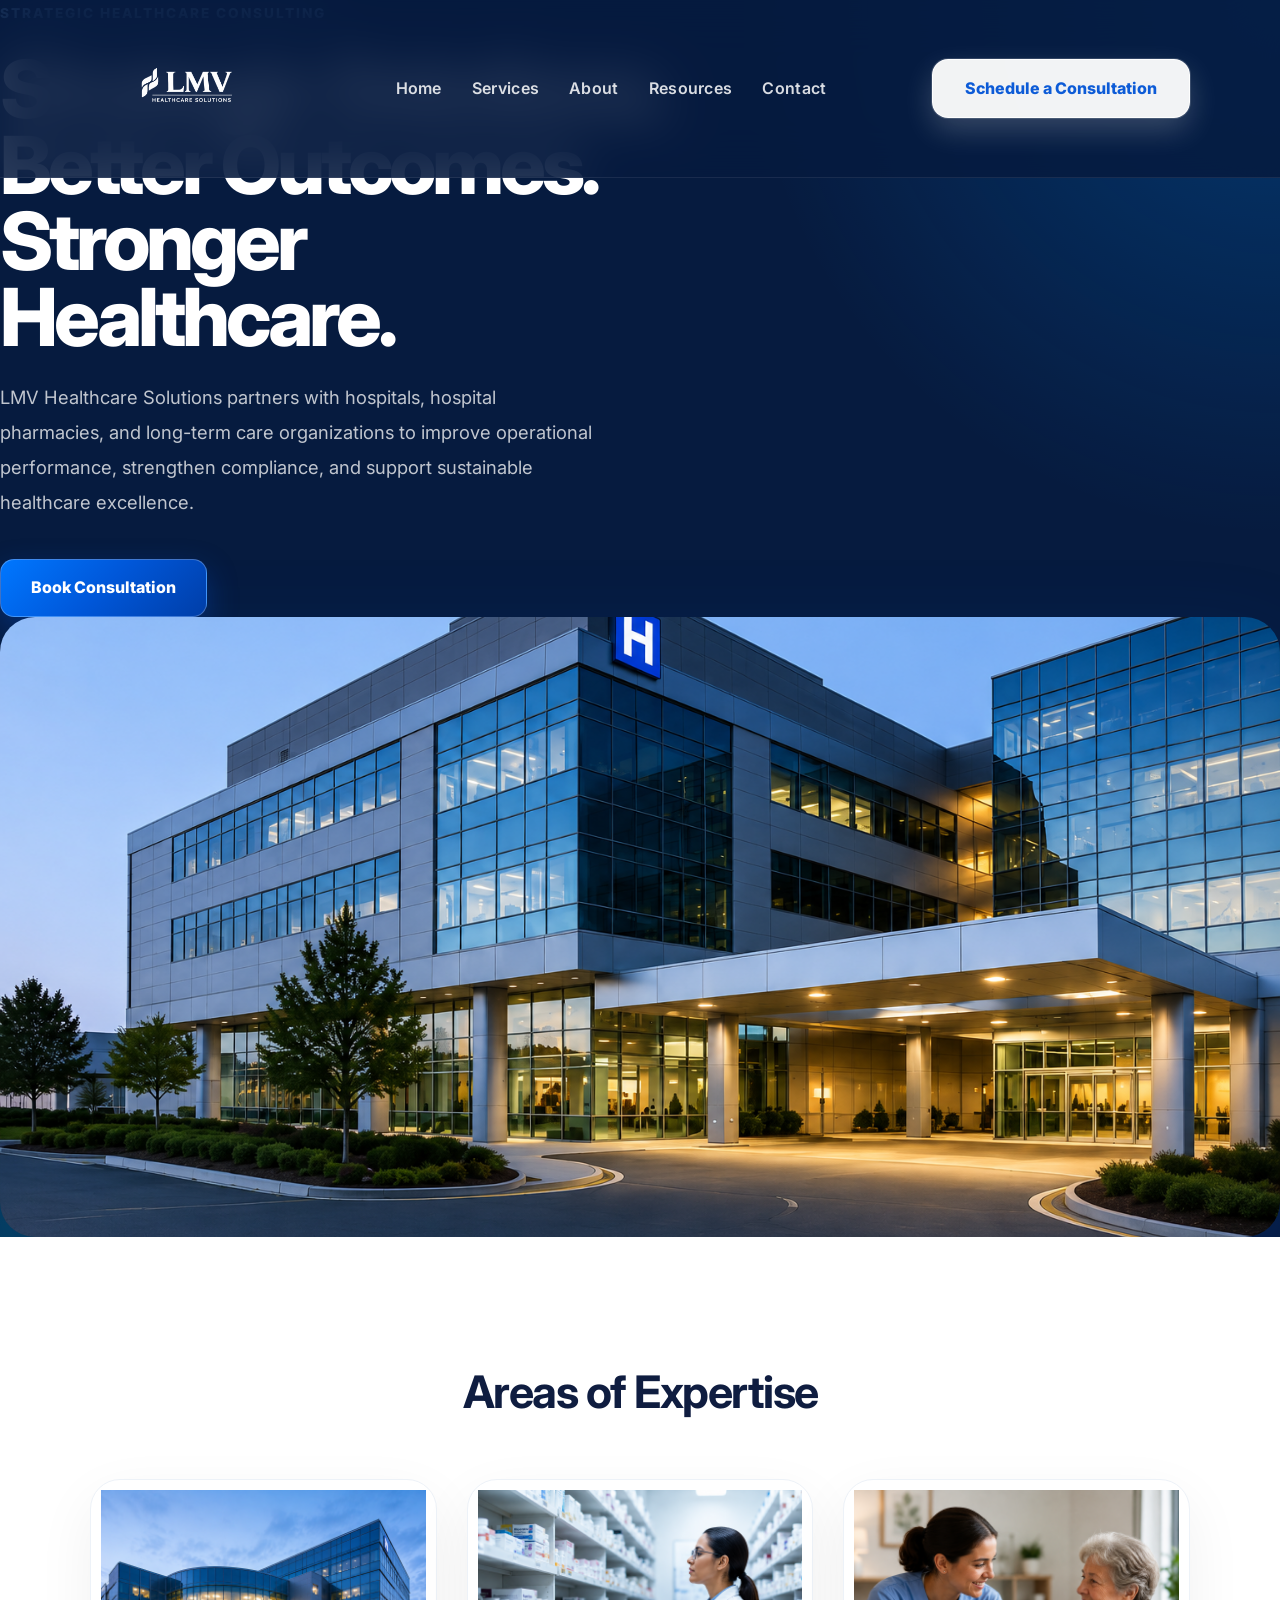
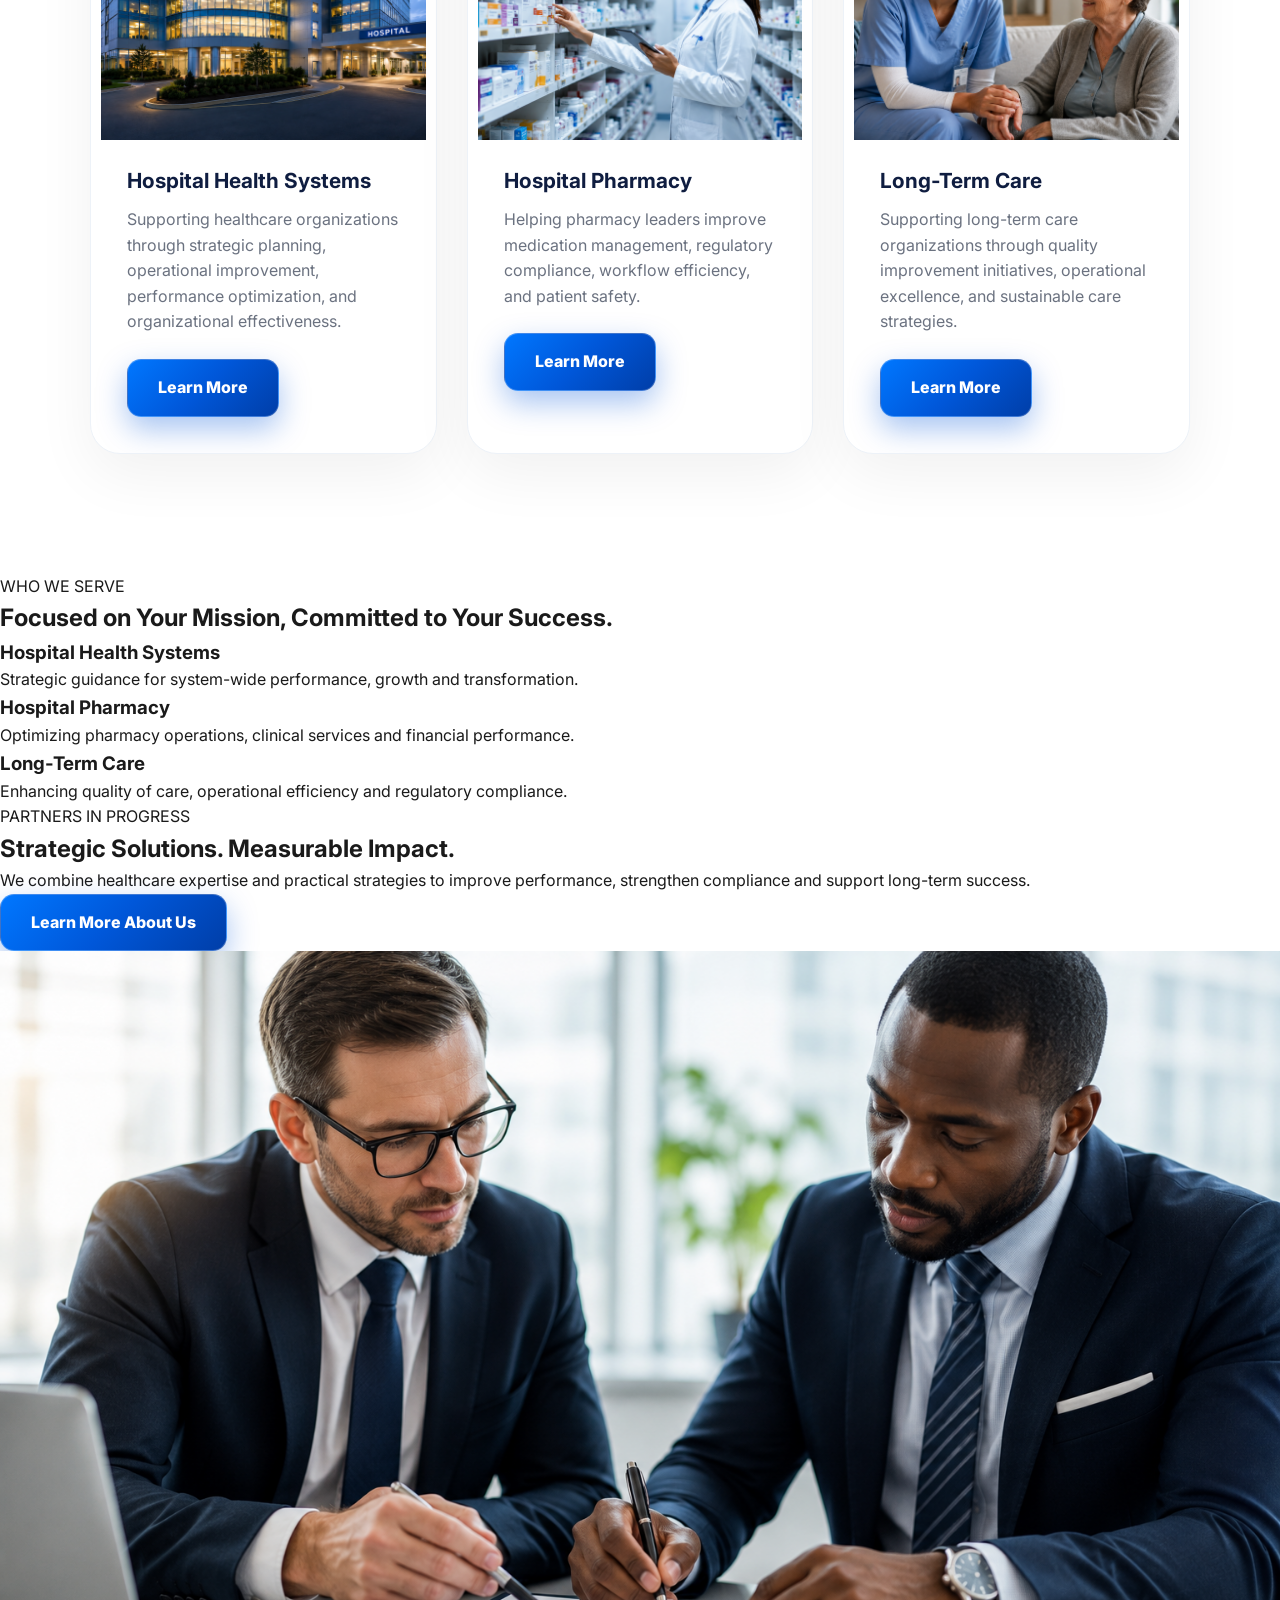
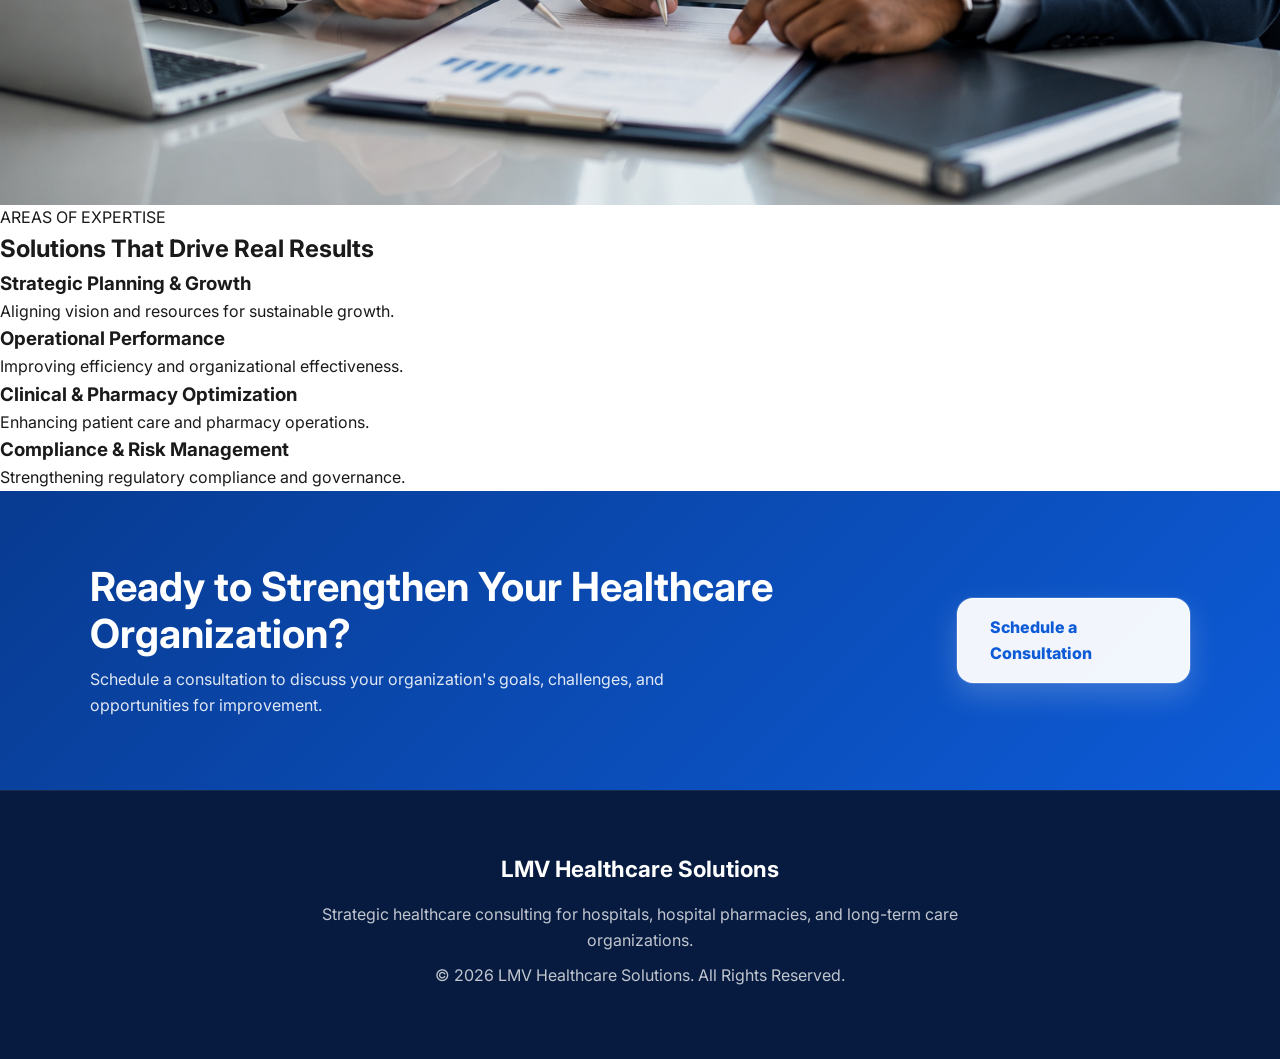
==== index.html @ 65873599 "Update index.html" ====
<!DOCTYPE html>
<html lang="en">
<head>
    <meta charset="UTF-8">
    <meta name="viewport" content="width=device-width, initial-scale=1.0">
    <title>LMV Healthcare Solutions</title>
<link rel="stylesheet" href="css/style.css">
<link rel="preconnect" href="https://fonts.googleapis.com">
<link rel="preconnect" href="https://fonts.gstatic.com" crossorigin>
<link href="https://fonts.googleapis.com/css2?family=Inter:wght@300;400;500;600;700;800;900&display=swap" rel="stylesheet">
</head>
<body>
<header>
<div class="logo">
    <img src="images/logo.png" alt="LMV Healthcare Solutions">
</div>
<nav>
    <ul>
        <li><a href="index.html">Home</a></li>
        <li><a href="services.html">Services</a></li>
        <li><a href="about.html">About</a></li>
        <li><a href="resources.html">Resources</a></li>
        <li><a href="contact.html">Contact</a></li>
    </ul>
</nav>
<a href="consultation.html" class="btn-light">
    Schedule a Consultation
</a>
</header>
<!-- HERO -->
<section class="hero">
<div class="hero-content">
    <span>STRATEGIC HEALTHCARE CONSULTING</span>
    <h1>
        Strategic Solutions.<br>
        Better Outcomes.<br>
        Stronger Healthcare.
    </h1>
    <p>
        LMV Healthcare Solutions partners with hospitals,
        hospital pharmacies, and long-term care organizations
        to improve operational performance, strengthen compliance,
        and support sustainable healthcare excellence.
    </p>
    <a href="consultation.html" class="btn-primary">
        Book Consultation
    </a>
</div>
<div class="hero-image">
    <img src="images/hero-hospital.PNG" alt="Healthcare Facility">
</div>
</section>
<!-- STATS -->

<!-- MISSION -->

<!-- AREAS OF EXPERTISE -->
<section class="services">
<h2>Areas of Expertise</h2>
<div class="service-grid">
    <div class="service-card">
        <img src="images/hospital-health-systems.PNG" alt="Hospital Health Systems">
        <h3>Hospital Health Systems</h3>
        <p>
            Supporting healthcare organizations through strategic planning,
            operational improvement, performance optimization,
            and organizational effectiveness.
        </p>
        <a href="hospital-health-systems.html" class="btn-primary">
            Learn More
        </a>
    </div>
    <div class="service-card">
        <img src="images/hospital-pharmacy.PNG" alt="Hospital Pharmacy">
        <h3>Hospital Pharmacy</h3>
        <p>
            Helping pharmacy leaders improve medication management,
            regulatory compliance, workflow efficiency,
            and patient safety.
        </p>
        <a href="hospital-pharmacy.html" class="btn-primary">
            Learn More
        </a>
    </div>
    <div class="service-card">
        <img src="images/long-term-care.PNG" alt="Long-Term Care">
        <h3>Long-Term Care</h3>
        <p>
            Supporting long-term care organizations through
            quality improvement initiatives, operational excellence,
            and sustainable care strategies.
        </p>
        <a href="long-term-care.html" class="btn-primary">
            Learn More
        </a>
    </div>
</div>
</section>
<!-- HOW WE WORK -->

    <!-- WHO WE SERVE -->

<section class="who-we-serve">

<div class="who-left">
<span>WHO WE SERVE</span>

<h2>
Focused on Your Mission,
Committed to Your Success.
</h2>

</div>

<div class="who-grid">

<div class="who-card">
<h3>Hospital Health Systems</h3>
<p>
Strategic guidance for system-wide performance,
growth and transformation.
</p>
</div>

<div class="who-card">
<h3>Hospital Pharmacy</h3>
<p>
Optimizing pharmacy operations,
clinical services and financial performance.
</p>
</div>

<div class="who-card">
<h3>Long-Term Care</h3>
<p>
Enhancing quality of care,
operational efficiency and regulatory compliance.
</p>
</div>

</div>

</section>

<!-- STRATEGIC SOLUTIONS -->

<section class="strategic-section">

<div class="strategic-content">

<div class="strategic-text">

<span>PARTNERS IN PROGRESS</span>

<h2>
Strategic Solutions.
Measurable Impact.
</h2>

<p>
We combine healthcare expertise and practical
strategies to improve performance, strengthen
compliance and support long-term success.
</p>

<a href="about.html" class="btn-primary">
Learn More About Us
</a>

</div>

<div class="strategic-image">

<img src="images/consulting-meeting.PNG" alt="Healthcare Consulting">

</div>

</div>

</section>

<!-- EXPERTISE -->

<section class="expertise-dark">

<span>AREAS OF EXPERTISE</span>

<h2>
Solutions That Drive Real Results
</h2>

<div class="expertise-dark-grid">

<div class="expertise-dark-card">
<h3>Strategic Planning & Growth</h3>
<p>
Aligning vision and resources for sustainable growth.
</p>
</div>

<div class="expertise-dark-card">
<h3>Operational Performance</h3>
<p>
Improving efficiency and organizational effectiveness.
</p>
</div>

<div class="expertise-dark-card">
<h3>Clinical & Pharmacy Optimization</h3>
<p>
Enhancing patient care and pharmacy operations.
</p>
</div>

<div class="expertise-dark-card">
<h3>Compliance & Risk Management</h3>
<p>
Strengthening regulatory compliance and governance.
</p>
</div>

</div>

</section>

<!-- WHY CHOOSE LMV -->

<!-- FINAL CTA -->
<section class="cta">
<div>
    <h2>
        Ready to Strengthen Your Healthcare Organization?
    </h2>
    <p>
        Schedule a consultation to discuss your organization's
        goals, challenges, and opportunities for improvement.
    </p>
</div>
<a href="consultation.html" class="btn-light">
    Schedule a Consultation
</a>
</section>
<!-- FOOTER -->
<footer>
<h3>LMV Healthcare Solutions</h3>
<p>
    Strategic healthcare consulting for hospitals,
    hospital pharmacies, and long-term care organizations.
</p>
<p>
    © 2026 LMV Healthcare Solutions. All Rights Reserved.
</p>
</footer>
<script src="js/script.js"></script>
</body>
</html>
---- css/style.css ----
/* =========================
   RESET & GLOBAL
========================= */

* {
    margin: 0;
    padding: 0;
    box-sizing: border-box;
}

html {
    scroll-behavior: smooth;
}

body {
    font-family: 'Inter', sans-serif;
    background: #ffffff;
    color: #1a1a1a;
    line-height: 1.6;
}

img {
    width: 100%;
    display: block;
}

a {
    text-decoration: none;
}

section {
    width: 100%;
}

.logo img {
    width: 220px;
    height: auto;
    display: block;
}

/* =========================
   HEADER
========================= */

header {

position:fixed;

top:0;
left:0;

width:100%;

display:flex;
justify-content:space-between;
align-items:center;

padding:22px 7%;

background:
rgba(6,27,63,.85);

backdrop-filter:blur(25px);

border-bottom:
1px solid rgba(255,255,255,.08);

z-index:9999;

transition:.3s ease;

}

.logo img{

width:200px;

filter:
brightness(0)
invert(1);

}

nav ul {
    display: flex;
    align-items: center;
    list-style: none;
    gap: 30px;
}

nav a{

color:
rgba(255,255,255,.85);

font-weight:600;

letter-spacing:.3px;

transition:.3s;

}

nav a:hover{

color:white;

}

header .btn-primary{

padding:14px 24px;

font-size:.95rem;

}

nav a:hover {
    color: #8cc7ff;
}

/* =========================
   BUTTONS
========================= */

.btn-primary,
.contact button {
    display: inline-flex;
    align-items: center;
    justify-content: center;

    padding: 15px 30px;

    background: linear-gradient(
        135deg,
        #0077ff 0%,
        #0057d9 50%,
        #003ea8 100%
    );

    color: white;

    border-radius: 14px;

    font-weight: 800;

    border: 1px solid rgba(255,255,255,0.25);

    transition: 0.3s ease;

    box-shadow:
        0 12px 30px rgba(0,87,217,0.35);
}

.btn-primary:hover,
.contact button:hover {
    transform: translateY(-3px);

    box-shadow:
        0 0 18px rgba(0,119,255,0.4),
        0 18px 40px rgba(0,87,217,0.4);
}

.btn-light {
    display: inline-flex;
    align-items: center;
    justify-content: center;

    padding: 16px 32px;

    background: rgba(255,255,255,0.95);
    color: #0d5bd7;

    border-radius: 16px;

    font-weight: 800;

    border: 1px solid rgba(255,255,255,0.9);

    box-shadow:
        0 12px 30px rgba(255,255,255,0.20),
        0 0 0 1px rgba(255,255,255,0.15);

    transition: all .3s ease;
}

.btn-light:hover {
    transform: translateY(-3px);

    background: #ffffff;

    box-shadow:
        0 0 25px rgba(255,255,255,0.55),
        0 18px 40px rgba(255,255,255,0.25);
}

/* =========================
   HERO
========================= */

.hero{

background:

radial-gradient(
circle at top right,
rgba(0,140,255,.25),
transparent 30%
),

radial-gradient(
circle at bottom left,
rgba(0,255,255,.15),
transparent 25%
),

#061b3f;

   overflow:hidden;
   position:relative;
}


.hero-content span {
    color: #8cc7ff;
    font-size: 0.85rem;
    font-weight: 800;
    letter-spacing: 2px;
    text-transform: uppercase;
}

.hero-content h1{
font-size:5rem;
line-height:.95;
font-weight:800;
color:white;
letter-spacing:-4px;
margin:25px 0;
max-width:700px;
}

.hero-content p{
font-size:1.15rem;
line-height:1.9;
color:rgba(255,255,255,.75);
max-width:600px;
margin-bottom:40px;
}

.hero-image img{
height:620px;
object-fit:cover;

border-radius:35px;

box-shadow:
0 40px 100px rgba(0,80,200,.18);

}

/* =========================
   STATS
========================= */

.stats {
    width: 86%;

    margin: -55px auto 85px;

    padding: 34px;

    background: white;

    border-radius: 22px;

    display: grid;
    grid-template-columns: repeat(4, 1fr);

    gap: 22px;

    box-shadow:
        0 18px 50px rgba(0,0,0,0.09);

    position: relative;
    z-index: 2;
}

.stat-card {
    text-align: center;
}

.stat-card h3 {
    font-size: 1.8rem;
    color: #0d3b8e;
    font-weight: 800;
}

.stat-card p {
    color: #6b7280;
}

/* =========================
   SERVICES
========================= */

.services{
padding:120px 7%;
background:#ffffff;
}

.services h2 {
    text-align: center;

    font-size: 2.8rem;

    color: #0f1d40;

    margin-bottom: 50px;

    letter-spacing: -1.5px;
}

.service-grid {
    display: grid;
    grid-template-columns: repeat(3, 1fr);

    gap: 30px;
}

.service-card{

background:white;

padding:10px;

border-radius:30px;

box-shadow:
0 20px 60px rgba(0,0,0,.06);

transition:.4s;

overflow:hidden;

border:1px solid #edf2f8;

}

.service-card:hover{
transform:translateY(-12px);

box-shadow:
0 30px 80px rgba(0,119,255,.15);
}

.service-card img {
    height: 250px;
    object-fit: cover;
}

.service-card h3 {
    padding: 24px 26px 10px;

    color: #0f1d40;

    font-size: 1.3rem;
}

.service-card p {
    padding: 0 26px 24px;

    color: #6b7280;
}

.service-card .btn-primary {
    margin: 0 26px 26px;
}

/* =========================
   WHY LMV / ABOUT SECTIONS
========================= */

.why-lmv {
    display: grid;
    grid-template-columns: 1fr 1fr;
    gap: 55px;
    padding: 100px 7%;
    align-items: center;
    background: #ffffff;
}

.why-content span {
    color: #0d5bd7;
    font-weight: 800;
    letter-spacing: 1.5px;
    text-transform: uppercase;
    font-size: 0.85rem;
}

.why-content h2 {
    font-size: 2.8rem;
    line-height: 1.15;
    margin: 16px 0 35px;
    color: #0f1d40;
    letter-spacing: -1.5px;
}

.why-content p {
    color: #4b5563;
    font-size: 1.03rem;
    margin-bottom: 18px;
}

.features {
    display: grid;
    grid-template-columns: repeat(2, 1fr);
    gap: 24px;
}

.feature {
    background: #f6f8fc;
    padding: 22px;
    border-radius: 14px;
    border: 1px solid #edf1f7;
}

.feature h4 {
    margin-bottom: 8px;
    color: #0f1d40;
    font-size: 1.05rem;
}

.feature p {
    color: #6b7280;
    font-size: 0.95rem;
}

.why-image img,
.about-image img,
.leadership-image img {
    border-radius: 22px;
    height: 430px;
    object-fit: cover;
    box-shadow: 0 18px 45px rgba(13, 59, 142, 0.14);
}


.impact-section{

padding:140px 7%;

display:grid;

grid-template-columns:1fr 1fr;

gap:80px;

align-items:center;

background:

linear-gradient(
135deg,
#f6f9ff,
#ffffff
);

}

.impact-text h2{

font-size:4rem;

line-height:1;

letter-spacing:-3px;

color:#07142e;

margin-bottom:30px;

}

.impact-text p{

font-size:1.05rem;

line-height:1.9;

color:#5c667a;

}

.impact-image img{

height:550px;

object-fit:cover;

border-radius:35px;

}

/* =========================
   ABOUT / RESOURCES PAGES
========================= */

.container {
    width: 86%;
    max-width: 1180px;
    margin: 0 auto;
}

.about-hero {

    padding: 220px 7% 140px;

    text-align: center;

    background:
        radial-gradient(
            circle at top left,
            rgba(0,140,255,.30),
            transparent 35%
        ),
        radial-gradient(
            circle at bottom right,
            rgba(0,255,255,.12),
            transparent 30%
        ),
        #061b3f;

}

.about-hero .section-tag {

    color: #8cc7ff;

    font-size: 0.85rem;

    font-weight: 800;

    letter-spacing: 2px;

    text-transform: uppercase;

}

.about-hero h1 {

    max-width: 900px;

    margin: 20px auto;

    font-size: 4rem;

    line-height: 1.05;

    color: white;

    letter-spacing: -2px;

}

.about-hero p {

    max-width: 760px;

    margin: 0 auto;

    font-size: 1.1rem;

    color: rgba(255,255,255,0.80);

}

.about-section,
.mission-section,
.expertise-section,
.leadership-section {
    padding: 90px 7%;
}

.about-content,
.leadership-content {
    display: grid;
    grid-template-columns: 1fr 1fr;
    gap: 55px;
    align-items: center;
}

.about-text h2,
.mission-section h2,
.expertise-section h2,
.leadership-text h2 {
    font-size: 2.5rem;
    color: #0f1d40;
    margin-bottom: 20px;
    letter-spacing: -1px;
}

.about-text p,
.mission-section p,
.leadership-text p {
    color: #4b5563;
    font-size: 1.03rem;
    margin-bottom: 16px;
}

.mission-section {
    background: #f6f8fc;
    text-align: center;
}

.mission-section p {
    max-width: 850px;
    margin: 0 auto;
}

.expertise-section{

padding:130px 7%;

background:
linear-gradient(
135deg,
#021d53,
#063a92
);

}

.expertise-section h2{

color:white;

text-align:center;

font-size:3rem;

margin-bottom:70px;

}

.expertise-grid {
    display: grid;
    grid-template-columns: repeat(3, 1fr);
    gap: 26px;
}

.expertise-card{

background:
rgba(255,255,255,.08);

backdrop-filter:
blur(20px);

border:
1px solid rgba(255,255,255,.12);

padding:35px;

border-radius:25px;

transition:.35s;

}

.expertise-card h3{
color:white;
}

.expertise-card p{
color:rgba(255,255,255,.75);
}

.expertise-card:hover{

transform:translateY(-8px);

box-shadow:
0 0 40px rgba(0,140,255,.25);

}

/* =========================
   CTA
========================= */

.cta {
    background: linear-gradient(135deg, #083b91 0%, #0d5bd7 100%);
    color: #ffffff;
    padding: 72px 7%;
    display: flex;
    justify-content: space-between;
    align-items: center;
    gap: 35px;
}

.cta h2 {
    font-size: 2.5rem;
    line-height: 1.18;
    margin-bottom: 10px;
}

.cta p {
    color: rgba(255, 255, 255, 0.88);
    max-width: 650px;
}

/* =========================
   CONTACT
========================= */

.contact {
    padding: 90px 7%;
    background: #ffffff;
}

.contact h2 {
    text-align: center;
    margin-bottom: 38px;
    font-size: 2.8rem;
    color: #0f1d40;
    letter-spacing: -1px;
}

.contact form {
    max-width: 720px;
    margin: 0 auto;
    background: #f8fafc;
    padding: 34px;
    border-radius: 22px;
    border: 1px solid #edf1f7;
}

.contact input,
.contact textarea {
    width: 100%;
    padding: 16px 18px;
    margin-bottom: 18px;
    border: 1px solid #dbe3ef;
    border-radius: 12px;
    font-family: inherit;
    font-size: 1rem;
    outline: none;
}

.contact textarea {
    min-height: 140px;
    resize: vertical;
}

.contact input:focus,
.contact textarea:focus {
    border-color: #0d5bd7;
}

.contact button {
    width: 100%;
    padding: 16px;
    border: none;
    background: #0d5bd7;
    color: #ffffff;
    border-radius: 12px;
    font-weight: 800;
    font-size: 1rem;
    cursor: pointer;
    transition: 0.3s ease;
}

.contact button:hover {
    background: #0846aa;
}

/* =========================
   FOOTER
========================= */

footer {

    background: #061b3f;

    border-top: 1px solid rgba(255,255,255,.08);

    padding: 60px 7%;

    text-align: center;

    color: white;

}

footer h3 {

    color: white;

    margin-bottom: 15px;

    font-size: 1.4rem;

}

footer p {

    color: rgba(255,255,255,0.75);

    max-width: 700px;

    margin: 10px auto;

}

/* =========================
   RESPONSIVE - TABLET
========================= */

@media (max-width: 1024px) {
    header {
        padding: 18px 5%;
    }

    .hero {
        grid-template-columns: 1fr;
        text-align: center;
        padding: 70px 5% 95px;
    }

    .hero-content p {
        margin: 0 auto 35px;
    }

    .hero-image img {
        height: 420px;
    }

    .stats {
        grid-template-columns: repeat(2, 1fr);
        width: 90%;
    }

    .service-grid,
    .expertise-grid {
        grid-template-columns: 1fr;
    }

    .why-lmv,
    .about-content,
    .leadership-content {
        grid-template-columns: 1fr;
    }

    .cta {
        flex-direction: column;
        text-align: center;
    }

    .features {
        grid-template-columns: repeat(2, 1fr);
    }
}

/* =========================
   RESPONSIVE - MOBILE
========================= */

@media (max-width: 768px) {
    header {
        flex-direction: column;
        gap: 18px;
        padding: 18px 20px;
        position: relative;
    }

    nav ul {
        flex-wrap: wrap;
        justify-content: center;
        gap: 14px;
    }

    nav a {
        font-size: 0.9rem;
    }

    .logo h2 {
        font-size: 1.25rem;
        text-align: center;
    }

    .hero {
        padding: 55px 20px 85px;
        gap: 35px;
    }

    .hero-content h1 {
        font-size: 2.45rem;
        letter-spacing: -1px;
    }

    .hero-content p {
        font-size: 1rem;
    }

    .hero-image img {
        height: 300px;
        border-radius: 18px;
    }

    .stats {
        width: 92%;
        margin: -45px auto 55px;
        grid-template-columns: 1fr;
        padding: 26px;
    }

    .services,
    .why-lmv,
    .contact,
    .about-section,
    .mission-section,
    .expertise-section,
    .leadership-section {
        padding: 65px 20px;
    }

    .services h2,
    .why-content h2,
    .contact h2,
    .about-hero h1 {
        font-size: 2.05rem;
    }

    .about-hero {
        padding: 70px 20px;
    }

    .about-text h2,
    .mission-section h2,
    .expertise-section h2,
    .leadership-text h2 {
        font-size: 2rem;
    }

    .features {
        grid-template-columns: 1fr;
    }

    .why-image img,
    .about-image img,
    .leadership-image img {
        height: 300px;
    }

    .cta {
        padding: 55px 20px;
    }

    .cta h2 {
        font-size: 2rem;
    }

    .contact form {
        padding: 24px;
    }
}

/* =========================
   RESPONSIVE - SMALL MOBILE
========================= */

@media (max-width: 480px) {
    .hero-content h1 {
        font-size: 2rem;
    }

    .btn-primary,
    .btn-light {
        width: auto;
        max-width: 100%;
        text-align: center;
    }

    .service-card img {
        height: 220px;
    }

    .stat-card h3 {
        font-size: 1.45rem;
    }

    .services h2,
    .why-content h2,
    .contact h2 {
        font-size: 1.8rem;
    }
}
/* =========================
   CONSULTATION PAGE
========================= */

.consultation-page {
    background: #061b3f;
}

.consultation-hero {
    position: relative;
    min-height: 78vh;
    padding: 110px 7%;
    display: flex;
    align-items: center;
    background:
        linear-gradient(120deg, rgba(4, 31, 77, 0.92), rgba(13, 91, 215, 0.55)),
        url("images/hero-hospital.PNG") center/cover no-repeat;
    overflow: hidden;
}

.consultation-hero::before {
    content: "";
    position: absolute;
    width: 420px;
    height: 420px;
    right: -120px;
    top: 80px;
    background: radial-gradient(circle, rgba(47, 155, 255, 0.45), transparent 70%);
    filter: blur(10px);
}

.consultation-content {
    position: relative;
    z-index: 2;
    max-width: 1050px;
}

.consultation-content h1 {
    max-width: 760px;
    margin: 20px 0;
    font-size: 4rem;
    line-height: 1.05;
    color: #ffffff;
    letter-spacing: -2px;
}

.consultation-content p {
    max-width: 690px;
    color: rgba(255, 255, 255, 0.86);
    font-size: 1.1rem;
}

.consultation-glass-grid {
    margin-top: 45px;
    display: grid;
    grid-template-columns: repeat(3, 1fr);
    gap: 22px;
}

.glass-card {
    padding: 28px;
    border-radius: 24px;
    background: rgba(255, 255, 255, 0.13);
    border: 1px solid rgba(255, 255, 255, 0.28);
    backdrop-filter: blur(18px);
    box-shadow:
        0 20px 50px rgba(0, 0, 0, 0.25),
        inset 0 1px 0 rgba(255, 255, 255, 0.28);
}

.glass-card h3 {
    color: #ffffff;
    margin-bottom: 10px;
    font-size: 1.25rem;
}

.glass-card p {
    color: rgba(255, 255, 255, 0.78);
    font-size: 0.95rem;
}

.consultation-form-section {
    padding: 90px 7%;
    background:
        radial-gradient(circle at top left, rgba(0, 119, 255, 0.18), transparent 34%),
        linear-gradient(180deg, #061b3f 0%, #ffffff 100%);
}

.consultation-form-wrapper {
    max-width: 950px;
    margin: 0 auto;
    padding: 42px;
    border-radius: 30px;
    background: rgba(255, 255, 255, 0.72);
    border: 1px solid rgba(255, 255, 255, 0.75);
    backdrop-filter: blur(22px);
    box-shadow:
        0 25px 70px rgba(0, 37, 96, 0.22),
        inset 0 1px 0 rgba(255, 255, 255, 0.9);
}

.form-intro {
    text-align: center;
    margin-bottom: 35px;
}

.form-intro h2 {
    font-size: 2.7rem;
    color: #0f1d40;
    margin: 14px 0;
    letter-spacing: -1px;
}

.form-intro p {
    color: #4b5563;
    max-width: 680px;
    margin: 0 auto;
}

.premium-form {
    display: flex;
    flex-direction: column;
    gap: 18px;
}

.form-row {
    display: grid;
    grid-template-columns: 1fr 1fr;
    gap: 18px;
}

.premium-form input,
.premium-form select,
.premium-form textarea {
    width: 100%;
    padding: 17px 18px;
    border-radius: 14px;
    border: 1px solid rgba(13, 91, 215, 0.18);
    background: rgba(255, 255, 255, 0.85);
    font-family: inherit;
    font-size: 1rem;
    outline: none;
}

.premium-form textarea {
    min-height: 150px;
    resize: vertical;
}

.premium-form input:focus,
.premium-form select:focus,
.premium-form textarea:focus {
    border-color: #0d5bd7;
    box-shadow: 0 0 0 4px rgba(13, 91, 215, 0.12);
}

.premium-form button {
    margin-top: 6px;
    padding: 17px;
    border: none;
    border-radius: 16px;
    background: linear-gradient(135deg, #0077ff 0%, #0057d9 45%, #003ea8 100%);
    color: #ffffff;
    font-weight: 900;
    font-size: 1rem;
    cursor: pointer;
    box-shadow:
        0 16px 36px rgba(0, 87, 217, 0.38),
        inset 0 1px 0 rgba(255, 255, 255, 0.4);
    transition: 0.3s ease;
}

.premium-form button:hover {
    transform: translateY(-3px);
    box-shadow:
        0 0 22px rgba(0, 119, 255, 0.45),
        0 22px 45px rgba(0, 87, 217, 0.45);
}

@media (max-width: 900px) {
    .consultation-content h1 {
        font-size: 3rem;
    }

    .consultation-glass-grid,
    .form-row {
        grid-template-columns: 1fr;
    }
}

@media (max-width: 520px) {
    .consultation-hero {
        padding: 80px 20px;
    }

    .consultation-content h1 {
        font-size: 2.25rem;
    }

    .consultation-form-section {
        padding: 60px 20px;
    }

    .consultation-form-wrapper {
        padding: 26px;
    }

    .form-intro h2 {
        font-size: 2rem;
    }
}
@media (max-width: 768px) {

    .about-hero {
        padding: 160px 20px 90px;
    }

    .about-hero h1 {
        font-size: 2.5rem;
    }

}
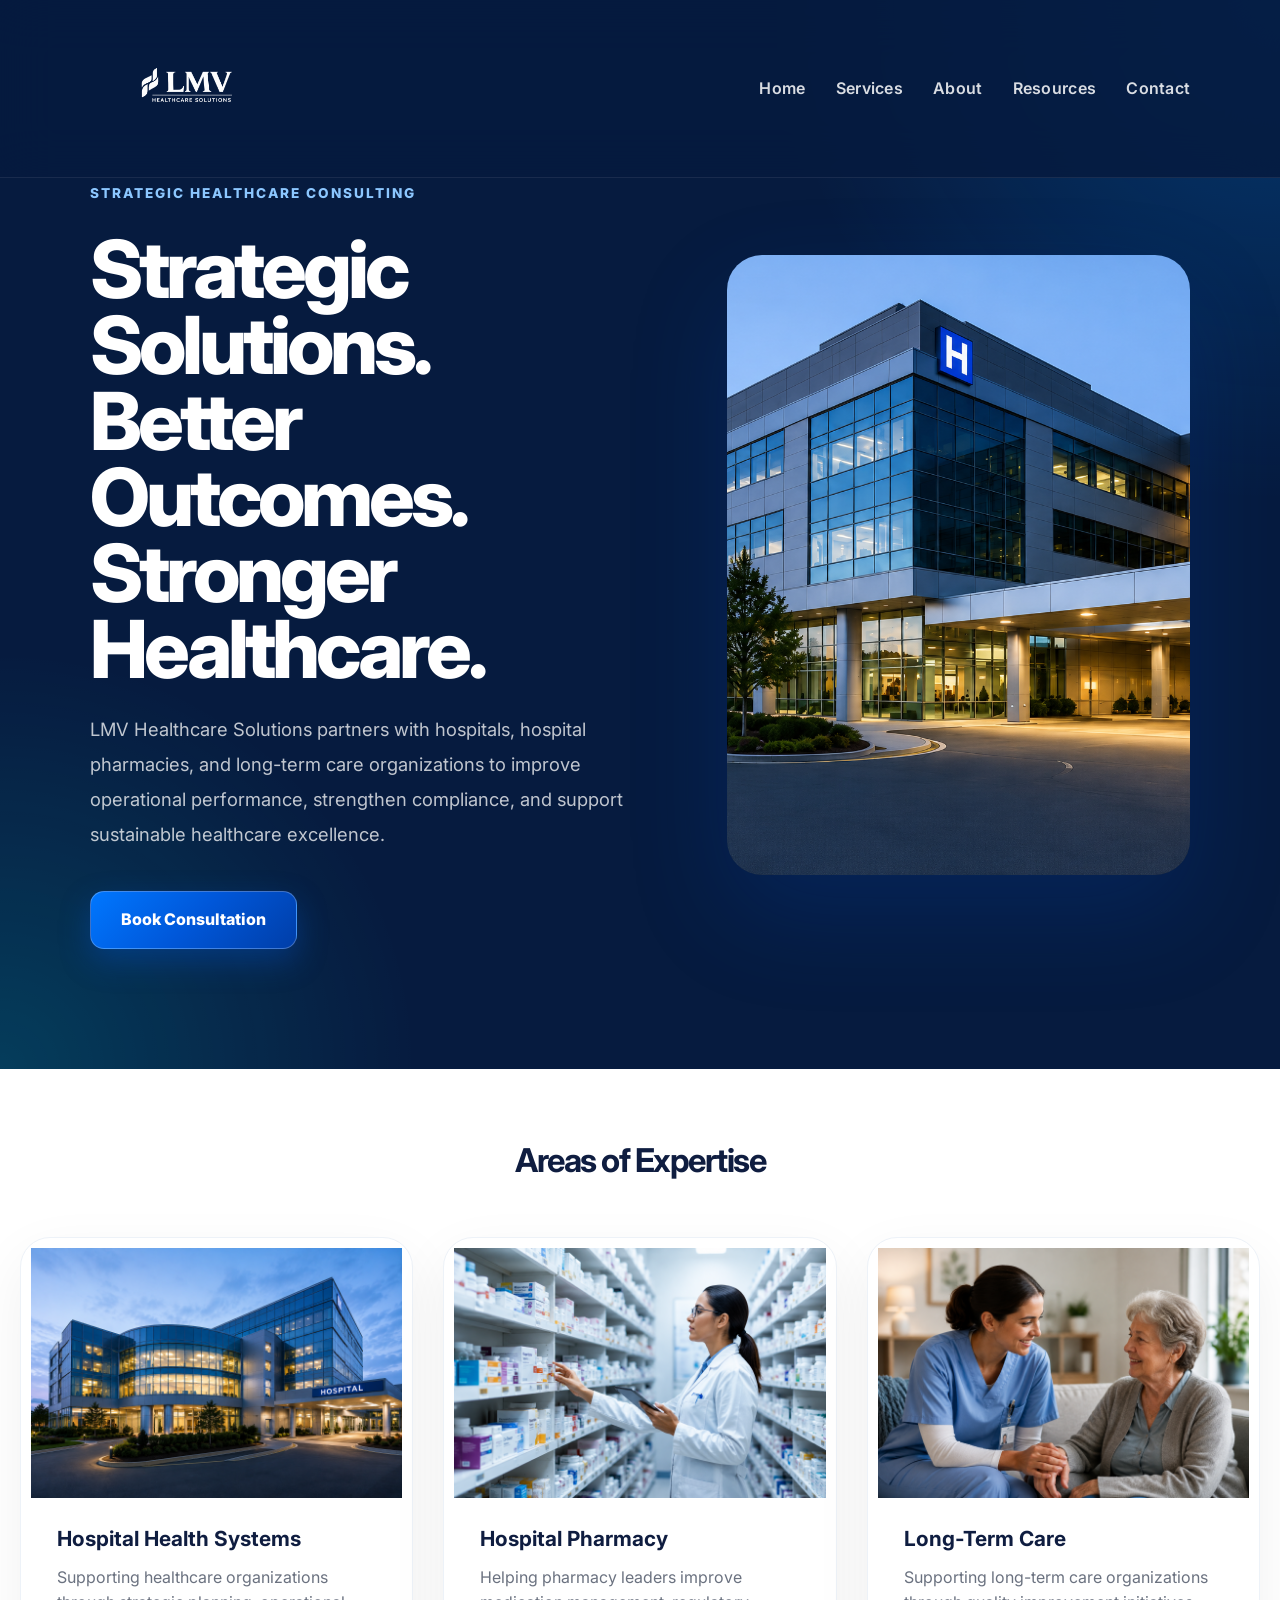
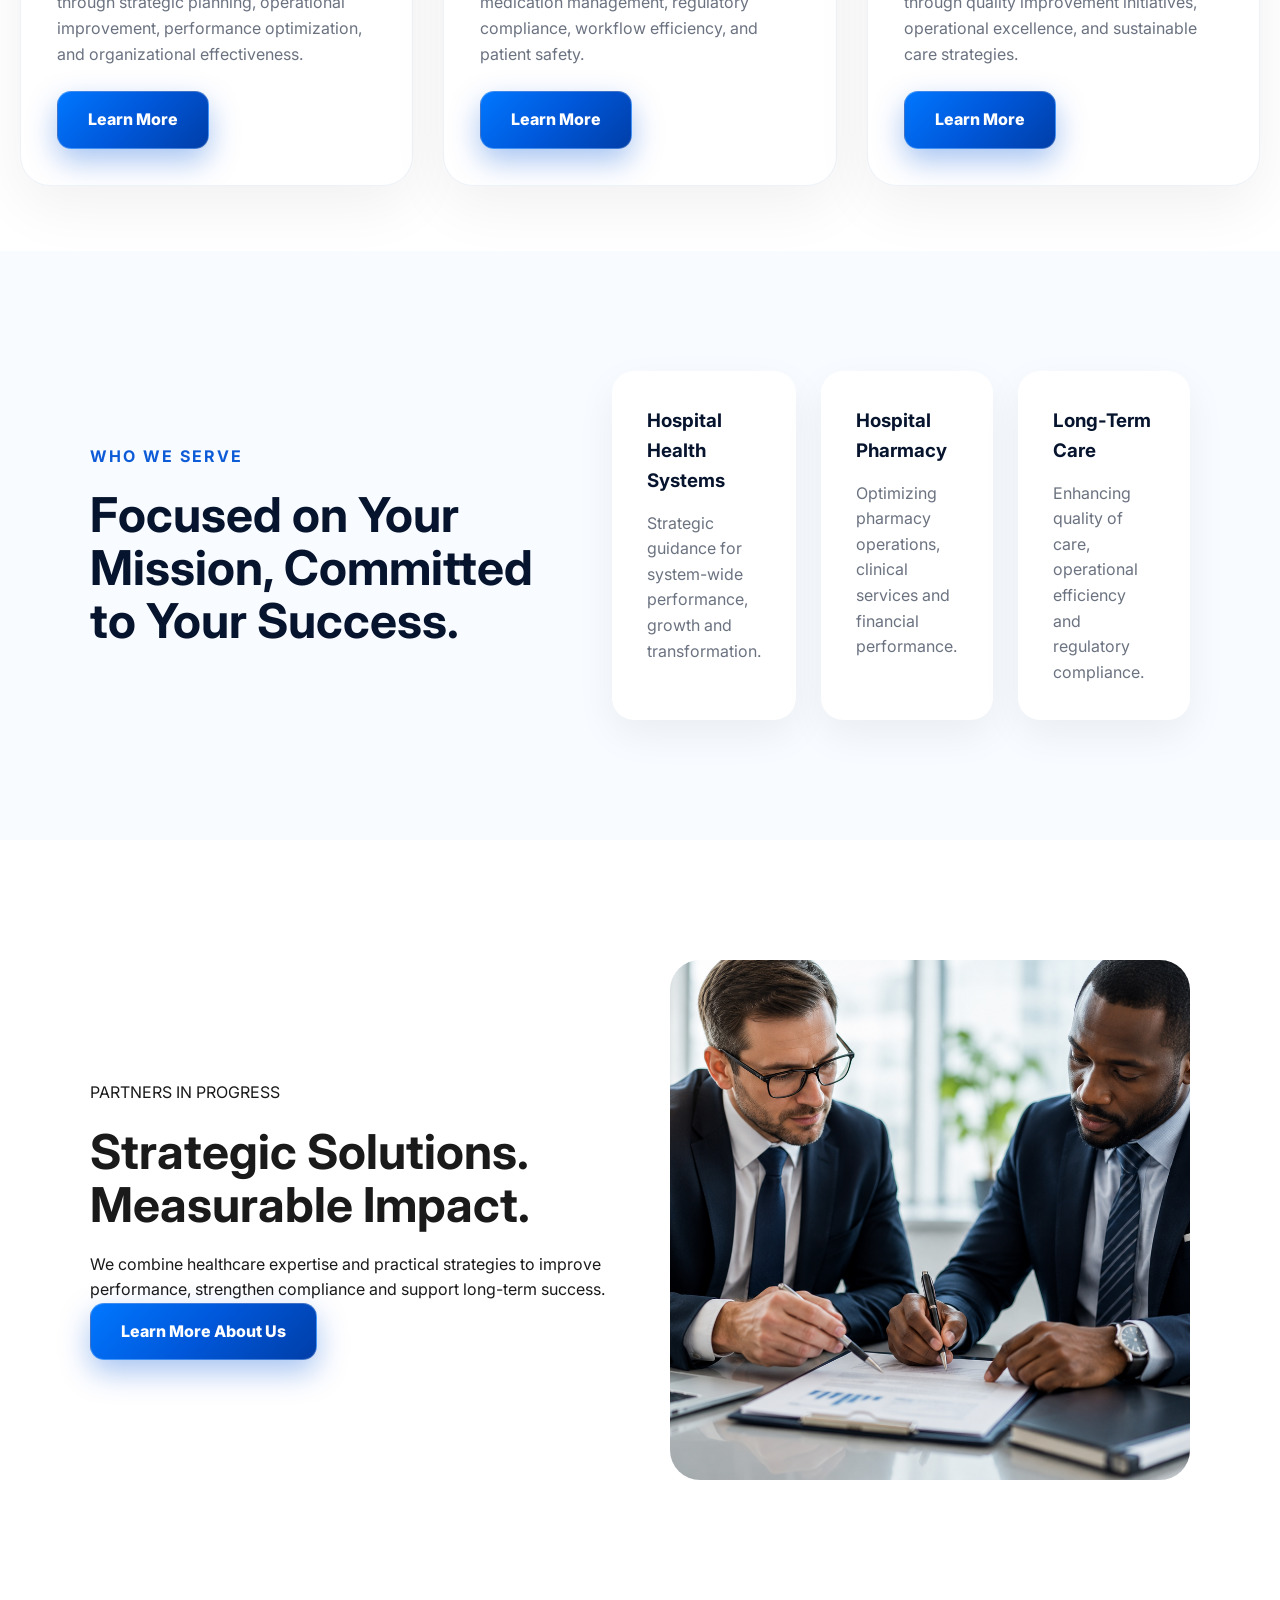
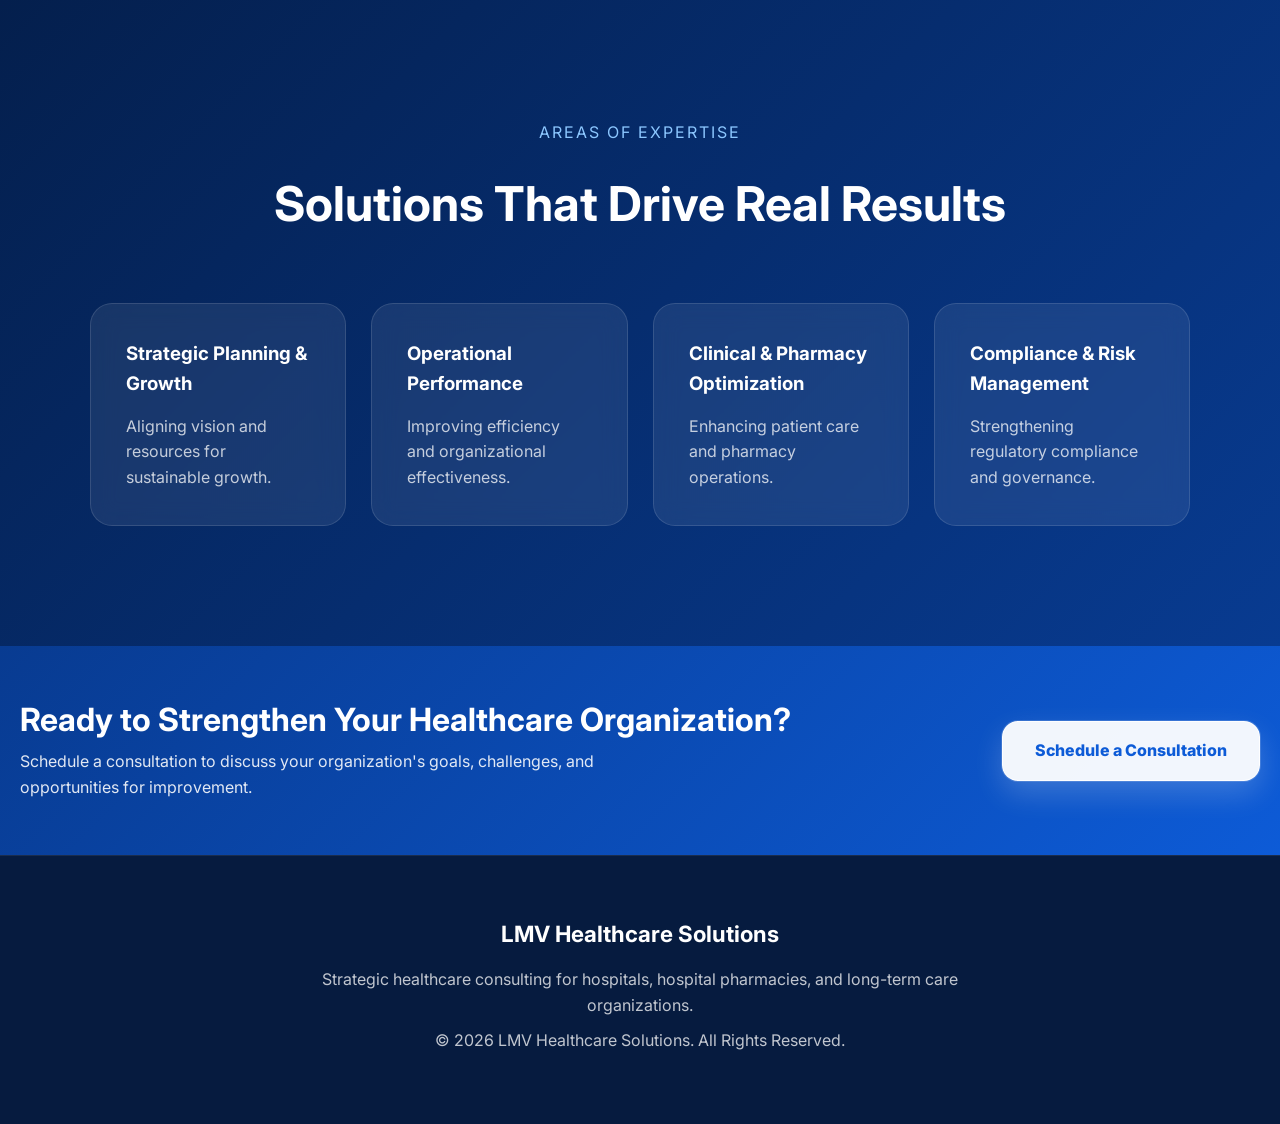
==== commit e51eb958: "Update index.html" ====
--- a/index.html
+++ b/index.html
@@ -23,9 +23,7 @@
         <li><a href="contact.html">Contact</a></li>
     </ul>
 </nav>
-<a href="consultation.html" class="btn-light">
-    Schedule a Consultation
-</a>
+
 </header>
 <!-- HERO -->
 <section class="hero">
--- a/css/style.css
+++ b/css/style.css
@@ -198,10 +198,19 @@
    HERO
 ========================= */
 
+
+
+
 .hero{
 
+display:grid;
+grid-template-columns:1.1fr .9fr;
+align-items:center;
+gap:70px;
+
+padding:180px 7% 120px;
+
 background:
-
 radial-gradient(
 circle at top right,
 rgba(0,140,255,.25),
@@ -216,8 +225,9 @@
 
 #061b3f;
 
-   overflow:hidden;
-   position:relative;
+overflow:hidden;
+position:relative;
+
 }
 
 
@@ -256,6 +266,126 @@
 box-shadow:
 0 40px 100px rgba(0,80,200,.18);
 
+}
+
+
+/* WHO WE SERVE */
+
+.who-we-serve{
+padding:120px 7%;
+display:grid;
+grid-template-columns:.9fr 1.1fr;
+gap:50px;
+align-items:center;
+background:#f8fbff;
+}
+
+.who-left span{
+color:#0d5bd7;
+font-weight:700;
+letter-spacing:2px;
+}
+
+.who-left h2{
+font-size:3rem;
+line-height:1.1;
+color:#07142e;
+margin-top:20px;
+}
+
+.who-grid{
+display:grid;
+grid-template-columns:repeat(3,1fr);
+gap:25px;
+}
+
+.who-card{
+background:white;
+padding:35px;
+border-radius:22px;
+box-shadow:0 15px 40px rgba(0,0,0,.06);
+}
+
+.who-card h3{
+margin-bottom:15px;
+color:#07142e;
+}
+
+.who-card p{
+color:#6b7280;
+}
+
+/* STRATEGIC */
+
+.strategic-section{
+padding:120px 7%;
+background:white;
+}
+
+.strategic-content{
+display:grid;
+grid-template-columns:1fr 1fr;
+align-items:center;
+gap:60px;
+}
+
+.strategic-text h2{
+font-size:3rem;
+line-height:1.1;
+margin:20px 0;
+}
+
+.strategic-image img{
+height:520px;
+object-fit:cover;
+border-radius:30px;
+}
+
+/* EXPERTISE */
+
+.expertise-dark{
+padding:120px 7%;
+background:linear-gradient(
+135deg,
+#041f4d,
+#083b91
+);
+text-align:center;
+}
+
+.expertise-dark span{
+color:#8cc7ff;
+letter-spacing:2px;
+}
+
+.expertise-dark h2{
+color:white;
+font-size:3rem;
+margin:20px 0 60px;
+}
+
+.expertise-dark-grid{
+display:grid;
+grid-template-columns:repeat(4,1fr);
+gap:25px;
+}
+
+.expertise-dark-card{
+background:rgba(255,255,255,.08);
+backdrop-filter:blur(12px);
+padding:35px;
+border-radius:22px;
+border:1px solid rgba(255,255,255,.12);
+text-align:left;
+}
+
+.expertise-dark-card h3{
+color:white;
+margin-bottom:15px;
+}
+
+.expertise-dark-card p{
+color:rgba(255,255,255,.75);
 }
 
 /* =========================
@@ -862,50 +992,131 @@
 }
 
 /* =========================
+   HOME NEW SECTIONS MOBILE
+========================= */
+
+@media (max-width: 1024px){
+
+    .who-we-serve{
+        grid-template-columns:1fr;
+    }
+
+    .who-grid{
+        grid-template-columns:1fr;
+    }
+
+    .strategic-content{
+        grid-template-columns:1fr;
+    }
+
+    .expertise-dark-grid{
+        grid-template-columns:1fr 1fr;
+    }
+
+}
+
+@media (max-width:768px){
+
+    .who-we-serve,
+    .strategic-section,
+    .expertise-dark{
+        padding:80px 20px;
+    }
+
+    .who-left h2,
+    .strategic-text h2,
+    .expertise-dark h2{
+        font-size:2.2rem;
+    }
+
+    .strategic-image img{
+        height:300px;
+    }
+
+    .expertise-dark-grid{
+        grid-template-columns:1fr;
+    }
+
+    .who-card,
+    .expertise-dark-card{
+        padding:28px;
+    }
+
+}
+
+@media (max-width:480px){
+
+    .who-left h2,
+    .strategic-text h2,
+    .expertise-dark h2{
+        font-size:1.9rem;
+        line-height:1.15;
+    }
+
+    .who-we-serve{
+        gap:30px;
+    }
+
+    .who-card h3,
+    .expertise-dark-card h3{
+        font-size:1.2rem;
+    }
+
+}
+
+/* =========================
    RESPONSIVE - MOBILE
 ========================= */
 
-@media (max-width: 768px) {
-    header {
-        flex-direction: column;
-        gap: 18px;
-        padding: 18px 20px;
-        position: relative;
-    }
-
-    nav ul {
-        flex-wrap: wrap;
-        justify-content: center;
-        gap: 14px;
-    }
-
-    nav a {
-        font-size: 0.9rem;
-    }
-
-    .logo h2 {
-        font-size: 1.25rem;
-        text-align: center;
-    }
-
-    .hero {
-        padding: 55px 20px 85px;
-        gap: 35px;
-    }
-
-    .hero-content h1 {
-        font-size: 2.45rem;
-        letter-spacing: -1px;
-    }
-
-    .hero-content p {
-        font-size: 1rem;
-    }
-
-    .hero-image img {
-        height: 300px;
-        border-radius: 18px;
-    }
+@media (max-width:768px){
+
+header{
+display:flex;
+flex-direction:column;
+padding:12px 20px;
+gap:10px;
+}
+
+.logo img{
+width:140px;
+}
+
+nav ul{
+flex-wrap:wrap;
+justify-content:center;
+gap:14px;
+}
+
+nav a{
+font-size:.9rem;
+}
+
+.btn-light{
+padding:12px 20px;
+font-size:.9rem;
+}
+
+.hero{
+padding:220px 20px 80px;
+text-align:center;
+}
+
+.hero-content h1{
+font-size:2.4rem;
+line-height:1.1;
+}
+
+.hero-content .btn-primary{
+margin-top:20px;
+margin-bottom:45px;
+}
+
+.hero-image img{
+height:260px;
+border-radius:20px;
+}
+
+}
 
     .stats {
         width: 92%;
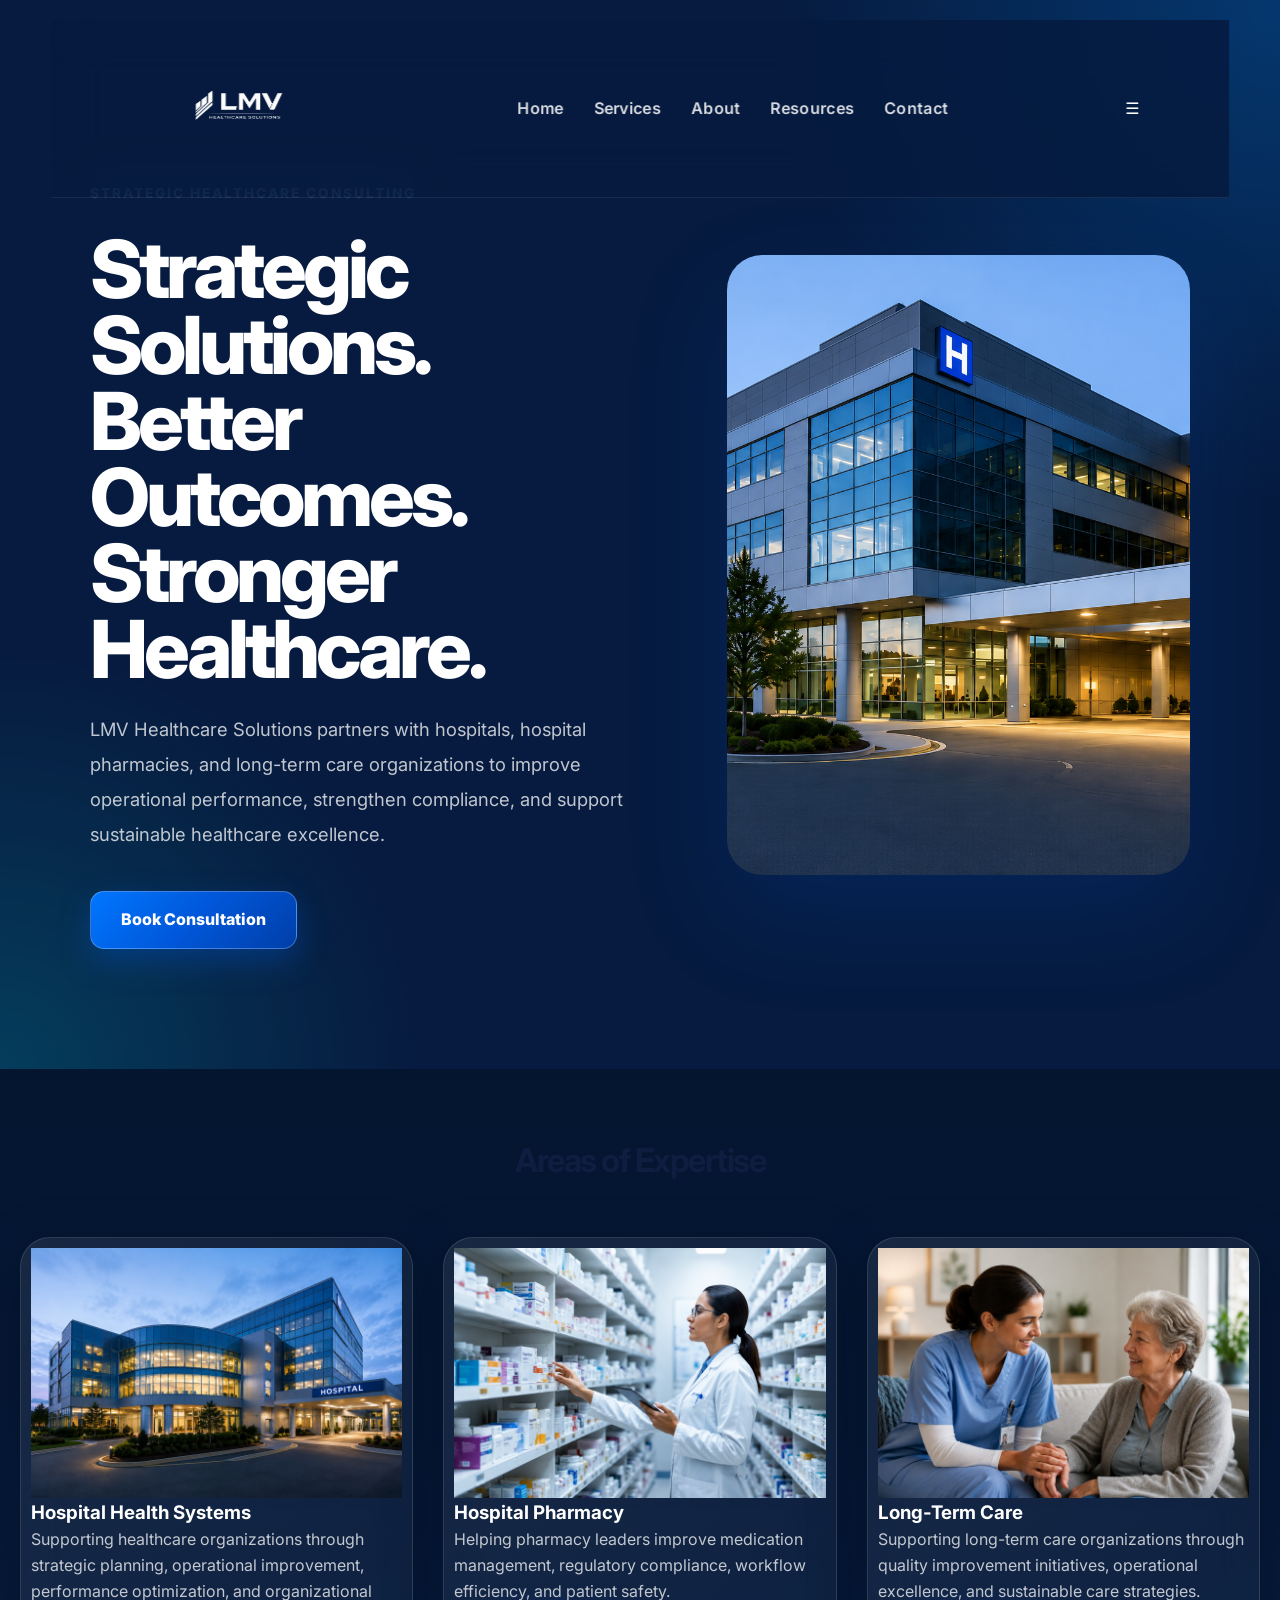
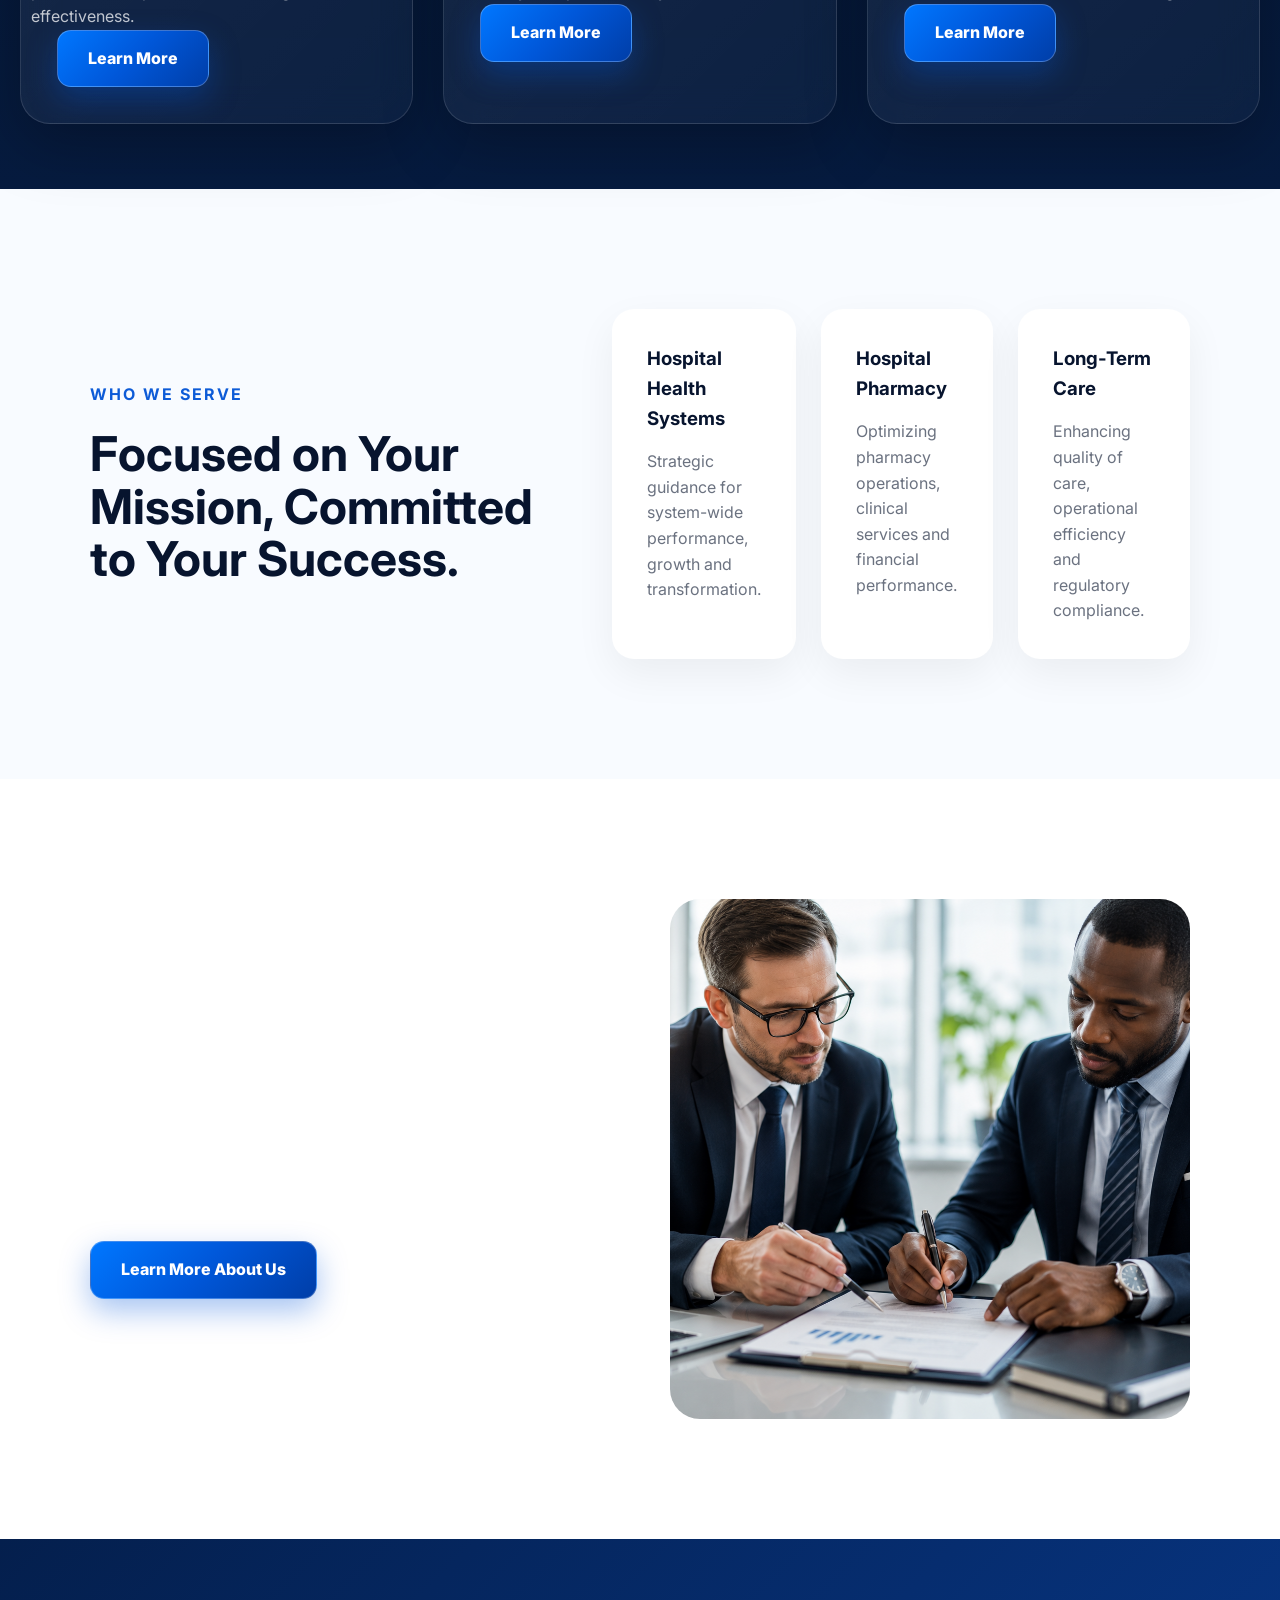
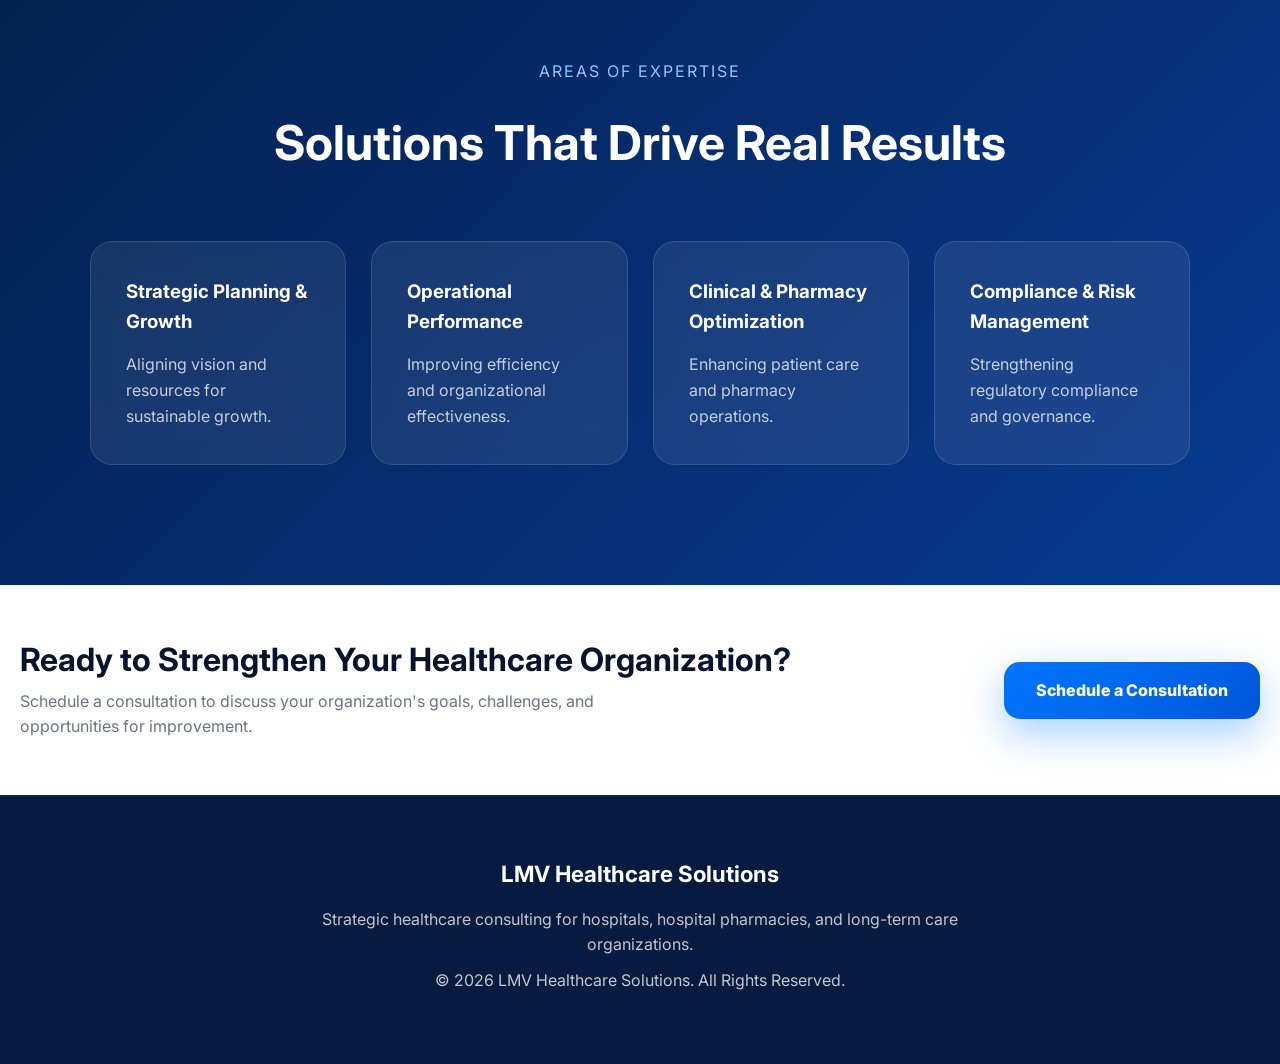
==== commit dff2bbee: "Update index.html" ====
--- a/index.html
+++ b/index.html
@@ -11,10 +11,12 @@
 </head>
 <body>
 <header>
+
 <div class="logo">
-    <img src="images/logo.png" alt="LMV Healthcare Solutions">
-</div>
-<nav>
+    <img src="images/logo.png" alt="LMV">
+</div>
+
+<nav class="desktop-nav">
     <ul>
         <li><a href="index.html">Home</a></li>
         <li><a href="services.html">Services</a></li>
@@ -23,6 +25,10 @@
         <li><a href="contact.html">Contact</a></li>
     </ul>
 </nav>
+
+<div class="menu-toggle">
+☰
+</div>
 
 </header>
 <!-- HERO -->
--- a/css/style.css
+++ b/css/style.css
@@ -14,11 +14,10 @@
 
 body {
     font-family: 'Inter', sans-serif;
-    background: #ffffff;
-    color: #1a1a1a;
+    background: #04152f;
+    color: #ffffff;
     line-height: 1.6;
 }
-
 img {
     width: 100%;
     display: block;
@@ -44,12 +43,13 @@
 
 header {
 
-position:fixed;
-
-top:0;
-left:0;
-
-width:100%;
+position:absolute;
+
+   top:20px;
+   left:50%;
+   transform:translateX(-50%);
+   width:92%;
+   max-width:1400px;
 
 display:flex;
 justify-content:space-between;
@@ -435,7 +435,13 @@
 
 .services{
 padding:120px 7%;
-background:#ffffff;
+
+background:
+linear-gradient(
+180deg,
+#04152f,
+#061b3f
+);
 }
 
 .services h2 {
@@ -459,21 +465,37 @@
 
 .service-card{
 
-background:white;
+background:
+linear-gradient(
+135deg,
+rgba(255,255,255,.08),
+rgba(255,255,255,.03)
+);
+
+backdrop-filter:blur(20px);
+
+border:
+1px solid rgba(255,255,255,.12);
 
 padding:10px;
 
 border-radius:30px;
 
+overflow:hidden;
+
 box-shadow:
-0 20px 60px rgba(0,0,0,.06);
+0 20px 60px rgba(0,0,0,.25);
 
 transition:.4s;
 
-overflow:hidden;
-
-border:1px solid #edf2f8;
-
+}
+
+.service-card h3{
+color:white;
+}
+
+.service-card p{
+color:rgba(255,255,255,.75);
 }
 
 .service-card:hover{
@@ -488,19 +510,6 @@
     object-fit: cover;
 }
 
-.service-card h3 {
-    padding: 24px 26px 10px;
-
-    color: #0f1d40;
-
-    font-size: 1.3rem;
-}
-
-.service-card p {
-    padding: 0 26px 24px;
-
-    color: #6b7280;
-}
 
 .service-card .btn-primary {
     margin: 0 26px 26px;
@@ -516,7 +525,12 @@
     gap: 55px;
     padding: 100px 7%;
     align-items: center;
-    background: #ffffff;
+    background:
+linear-gradient(
+180deg,
+#061b3f,
+#04152f
+);
 }
 
 .why-content span {
@@ -531,12 +545,12 @@
     font-size: 2.8rem;
     line-height: 1.15;
     margin: 16px 0 35px;
-    color: #0f1d40;
+    color: white;
     letter-spacing: -1.5px;
 }
 
 .why-content p {
-    color: #4b5563;
+    color: rgba(255,255,255,.75);
     font-size: 1.03rem;
     margin-bottom: 18px;
 }
@@ -818,25 +832,60 @@
    CTA
 ========================= */
 
-.cta {
-    background: linear-gradient(135deg, #083b91 0%, #0d5bd7 100%);
-    color: #ffffff;
-    padding: 72px 7%;
-    display: flex;
-    justify-content: space-between;
-    align-items: center;
-    gap: 35px;
-}
-
-.cta h2 {
-    font-size: 2.5rem;
-    line-height: 1.18;
-    margin-bottom: 10px;
-}
-
-.cta p {
-    color: rgba(255, 255, 255, 0.88);
-    max-width: 650px;
+.cta{
+
+background:#ffffff;
+
+padding:72px 7%;
+
+display:flex;
+
+justify-content:space-between;
+
+align-items:center;
+
+gap:35px;
+
+border-top:1px solid #edf2f8;
+
+}
+
+.cta h2{
+
+color:#07142e;
+
+font-size:2.5rem;
+
+line-height:1.18;
+
+margin-bottom:10px;
+
+}
+
+.cta p{
+
+color:#6b7280;
+
+max-width:650px;
+
+}
+
+.cta .btn-light{
+
+background:
+linear-gradient(
+135deg,
+#0077ff,
+#0057d9
+);
+
+color:white;
+
+border:none;
+
+box-shadow:
+0 15px 40px rgba(0,119,255,.35);
+
 }
 
 /* =========================
@@ -1073,12 +1122,12 @@
 header{
 display:flex;
 flex-direction:column;
-padding:12px 20px;
-gap:10px;
+padding:8px 20px;
+gap:6px;
 }
 
 .logo img{
-width:140px;
+width:90px;
 }
 
 nav ul{
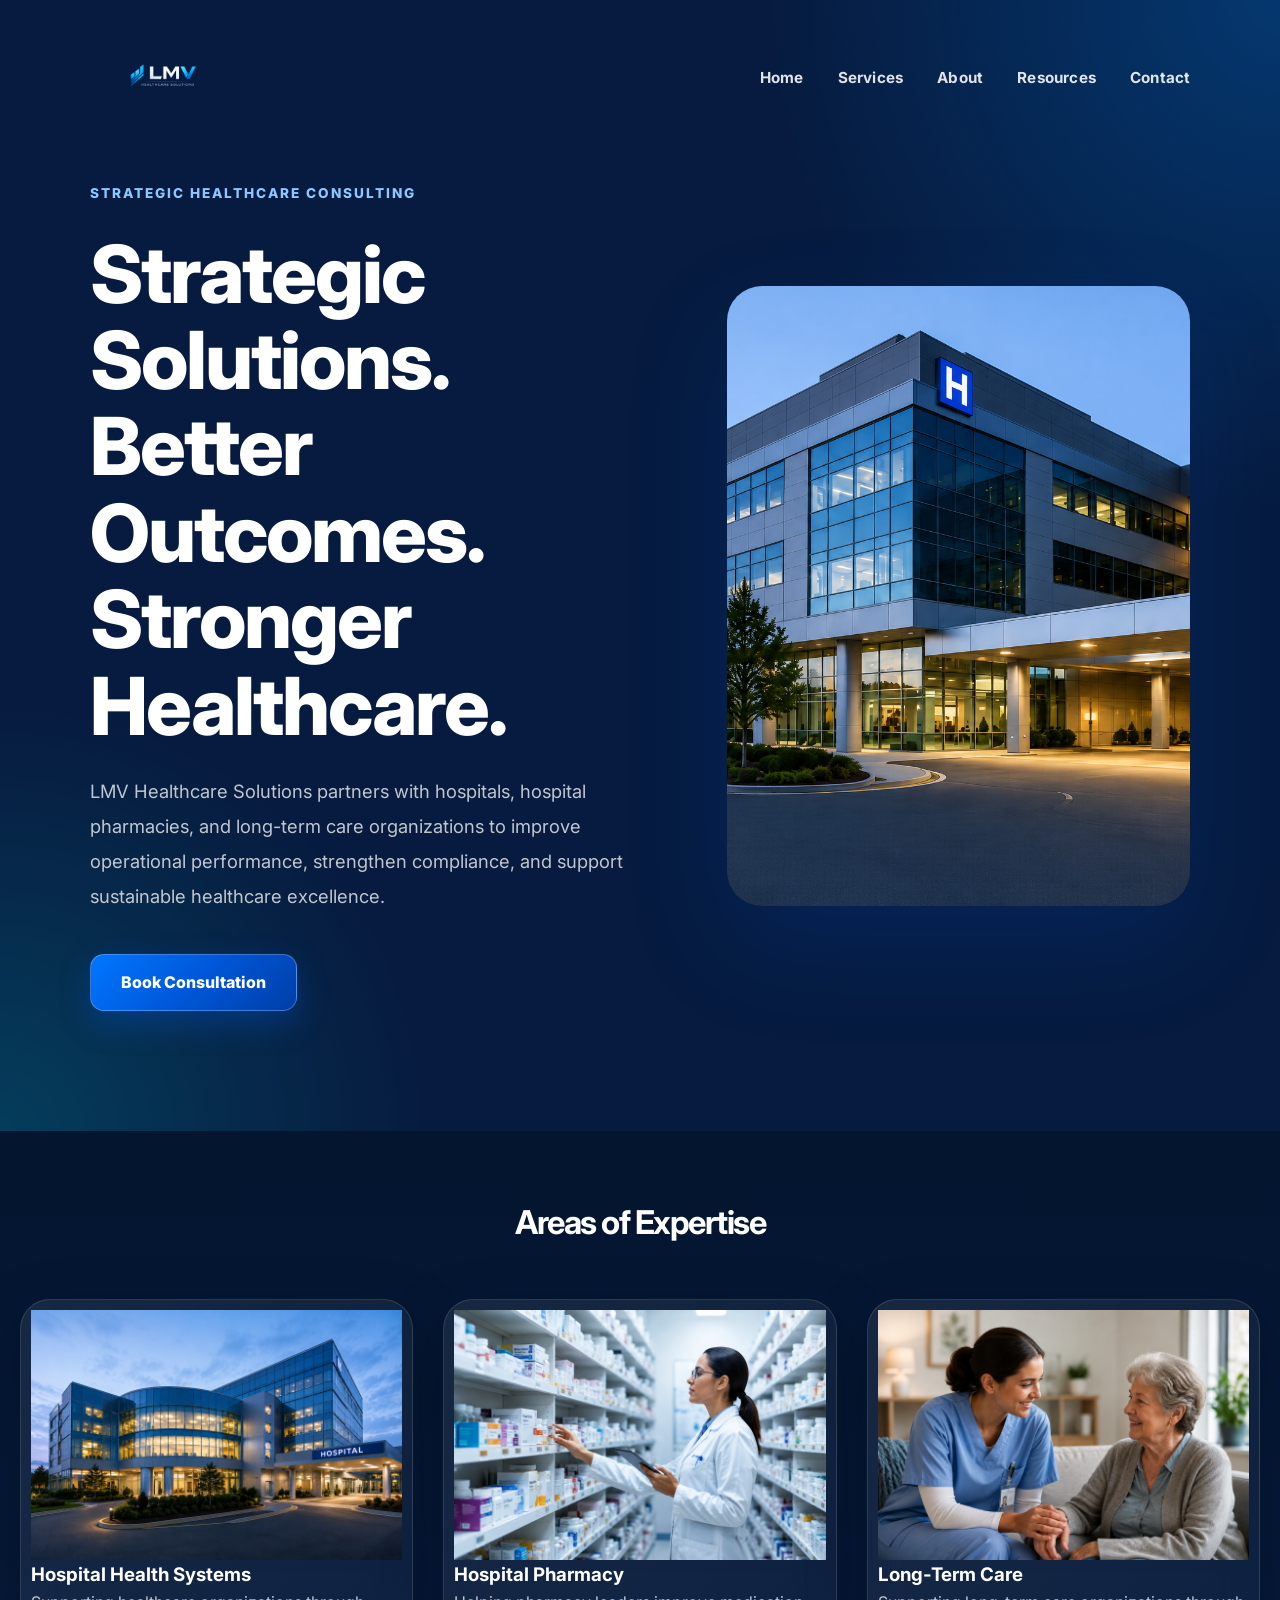
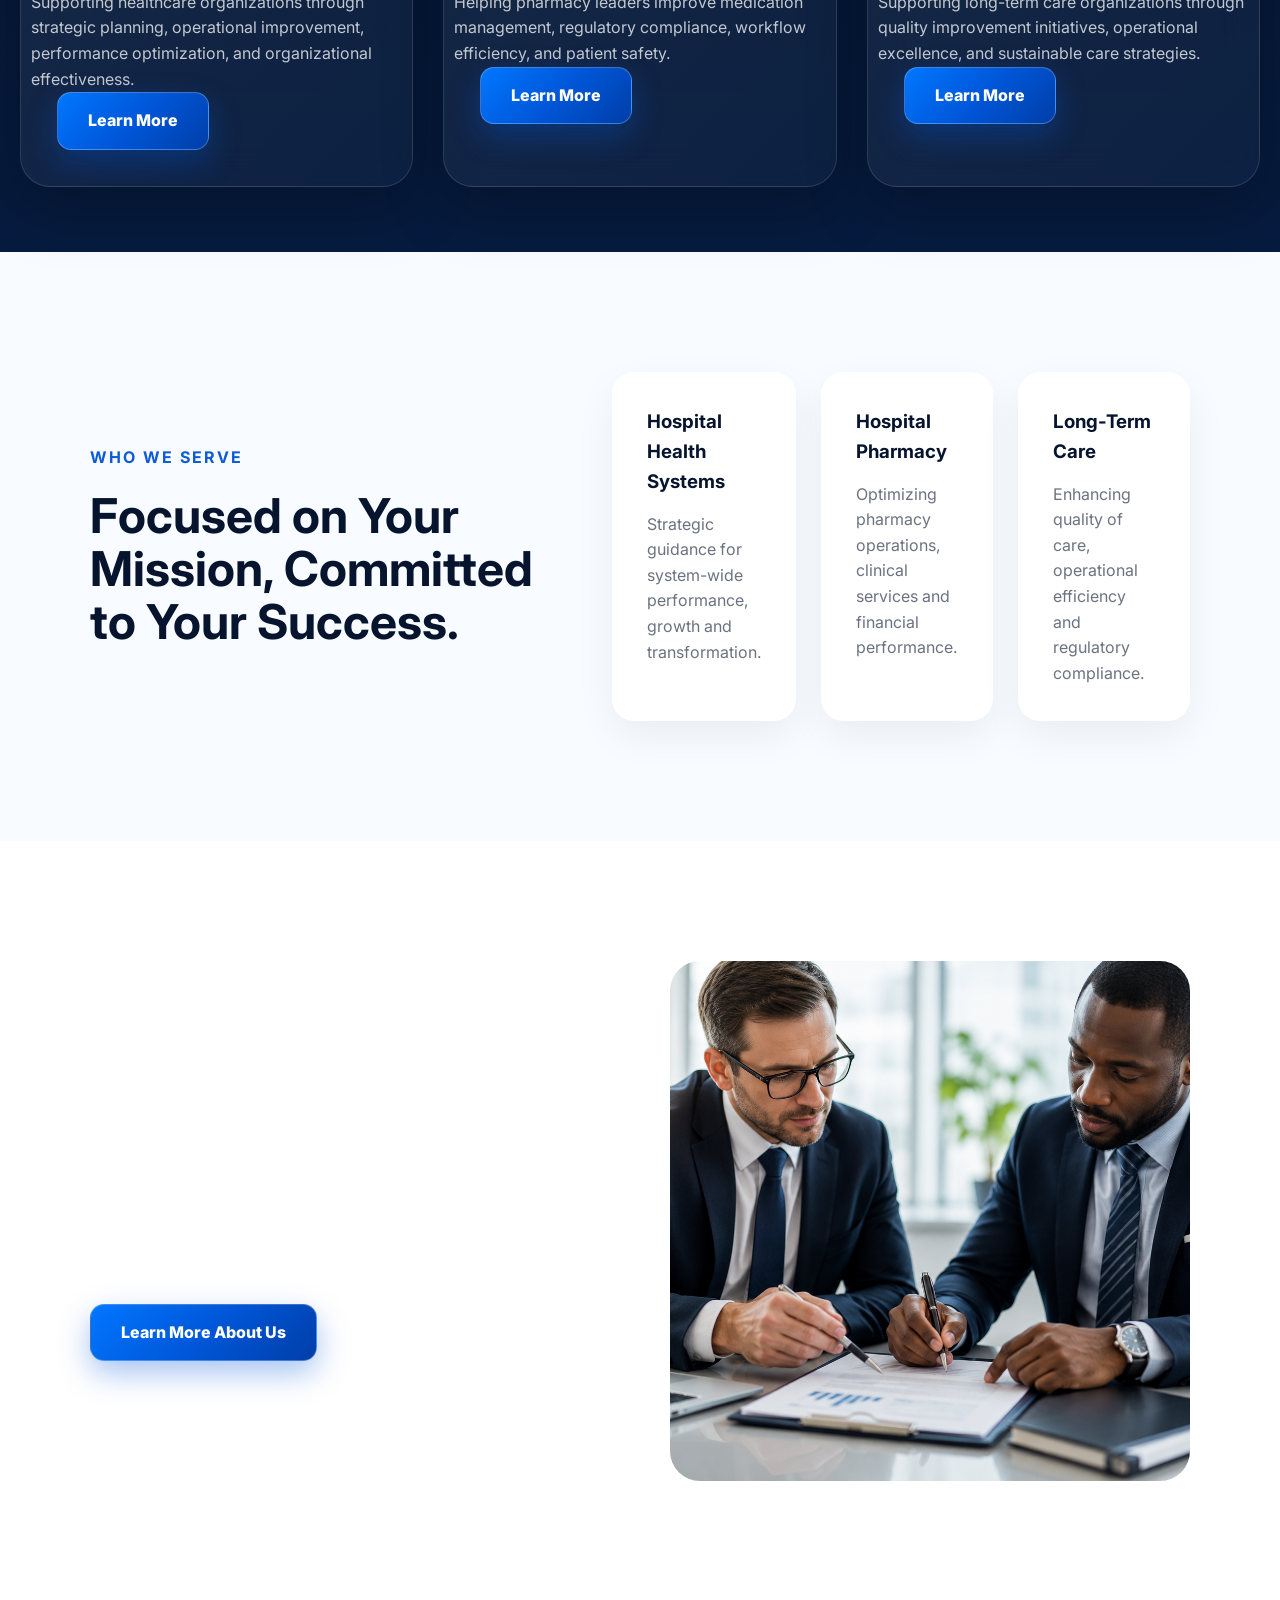
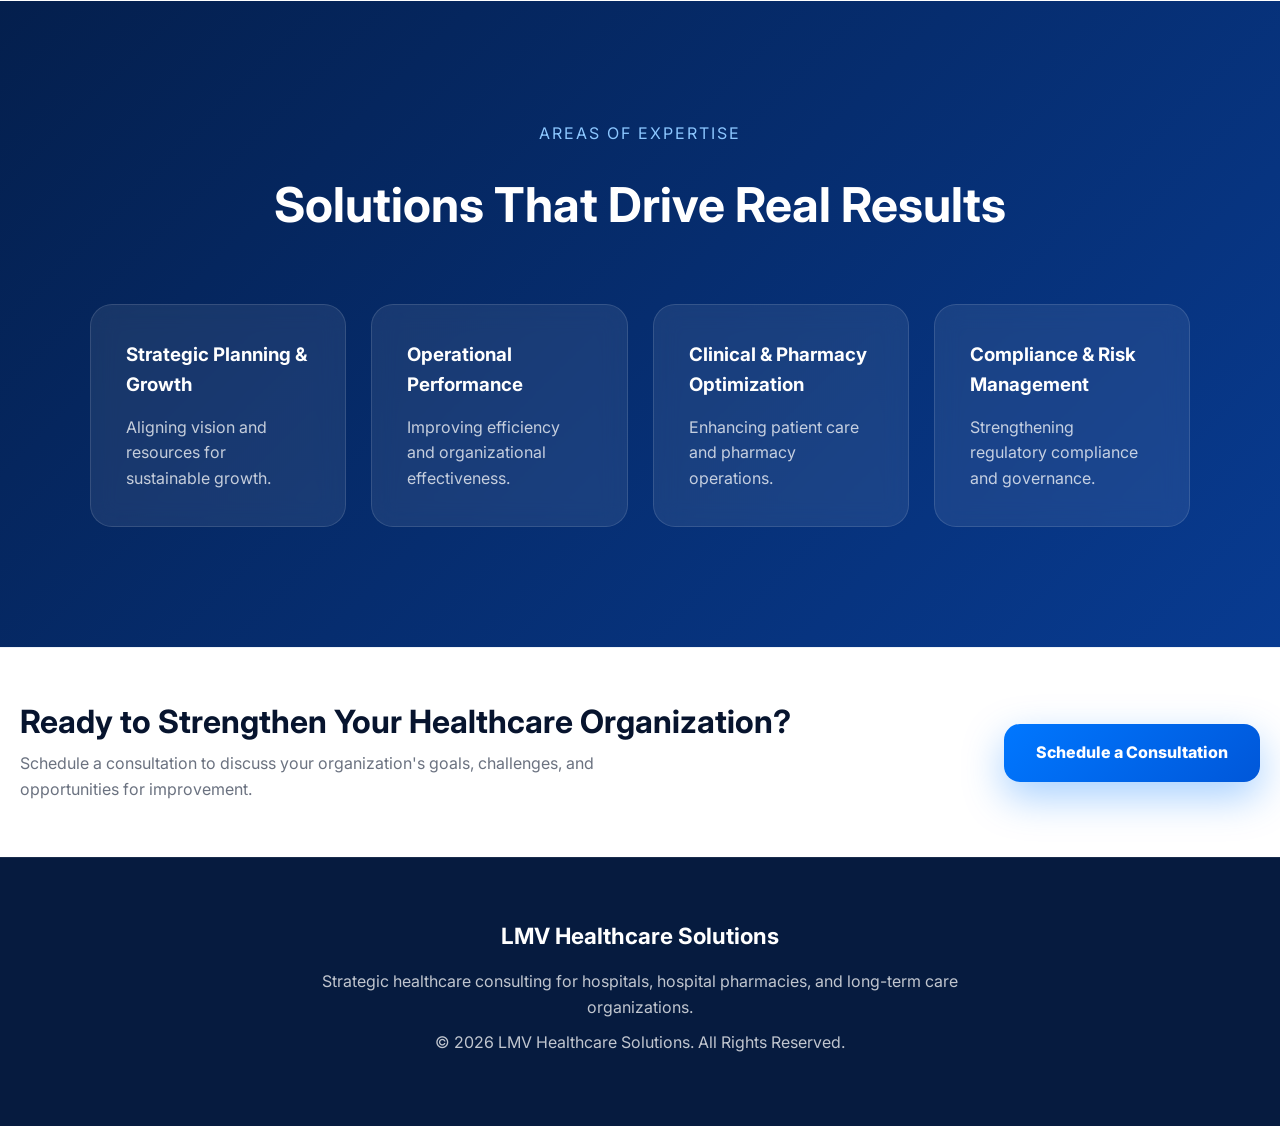
==== commit cc86b18d: "Update index.html" ====
--- a/index.html
+++ b/index.html
@@ -26,9 +26,7 @@
     </ul>
 </nav>
 
-<div class="menu-toggle">
-☰
-</div>
+<div class="menu-toggle" onclick="toggleMenu()">☰</div>
 
 </header>
 <!-- HERO -->
--- a/css/style.css
+++ b/css/style.css
@@ -42,83 +42,57 @@
 ========================= */
 
 header {
-
-position:absolute;
-
-   top:20px;
-   left:50%;
-   transform:translateX(-50%);
-   width:92%;
-   max-width:1400px;
-
-display:flex;
-justify-content:space-between;
-align-items:center;
-
-padding:22px 7%;
-
-background:
-rgba(6,27,63,.85);
-
-backdrop-filter:blur(25px);
-
-border-bottom:
-1px solid rgba(255,255,255,.08);
-
-z-index:9999;
-
-transition:.3s ease;
-
-}
-
-.logo img{
-
-width:200px;
-
-filter:
-brightness(0)
-invert(1);
-
-}
-
-nav ul {
+    position: absolute;
+    top: 0;
+    left: 0;
+    width: 100%;
+    transform: none;
+
+    display: flex;
+    justify-content: space-between;
+    align-items: center;
+
+    padding: 28px 7%;
+    background: transparent;
+    border: none;
+    box-shadow: none;
+    backdrop-filter: none;
+
+    z-index: 999;
+}
+
+.logo img {
+    width: 150px;
+    height: auto;
+    display: block;
+    filter: none;
+}
+
+.desktop-nav ul {
     display: flex;
     align-items: center;
     list-style: none;
-    gap: 30px;
-}
-
-nav a{
-
-color:
-rgba(255,255,255,.85);
-
-font-weight:600;
-
-letter-spacing:.3px;
-
-transition:.3s;
-
-}
-
-nav a:hover{
-
-color:white;
-
-}
-
-header .btn-primary{
-
-padding:14px 24px;
-
-font-size:.95rem;
-
-}
-
-nav a:hover {
+    gap: 34px;
+}
+
+.desktop-nav a {
+    color: rgba(255,255,255,.88);
+    font-weight: 700;
+    font-size: .95rem;
+    letter-spacing: .2px;
+    transition: .3s ease;
+}
+
+.desktop-nav a:hover {
     color: #8cc7ff;
 }
 
+.menu-toggle {
+    display: none;
+    color: white;
+    font-size: 2rem;
+    cursor: pointer;
+}
 /* =========================
    BUTTONS
 ========================= */
@@ -241,10 +215,10 @@
 
 .hero-content h1{
 font-size:5rem;
-line-height:.95;
+line-height:1.08;
 font-weight:800;
 color:white;
-letter-spacing:-4px;
+letter-spacing:-2px;
 margin:25px 0;
 max-width:700px;
 }
@@ -449,7 +423,7 @@
 
     font-size: 2.8rem;
 
-    color: #0f1d40;
+    color:white;
 
     margin-bottom: 50px;
 
@@ -1117,6 +1091,7 @@
    RESPONSIVE - MOBILE
 ========================= */
 
+
 @media (max-width:768px){
 
 header{
@@ -1253,6 +1228,25 @@
     .why-content h2,
     .contact h2 {
         font-size: 1.8rem;
+    }
+}
+
+@media (max-width: 768px) {
+    header {
+        padding: 24px 20px;
+        flex-direction: row;
+    }
+
+    .logo img {
+        width: 115px;
+    }
+
+    .desktop-nav {
+        display: none;
+    }
+
+    .menu-toggle {
+        display: block;
     }
 }
 /* =========================
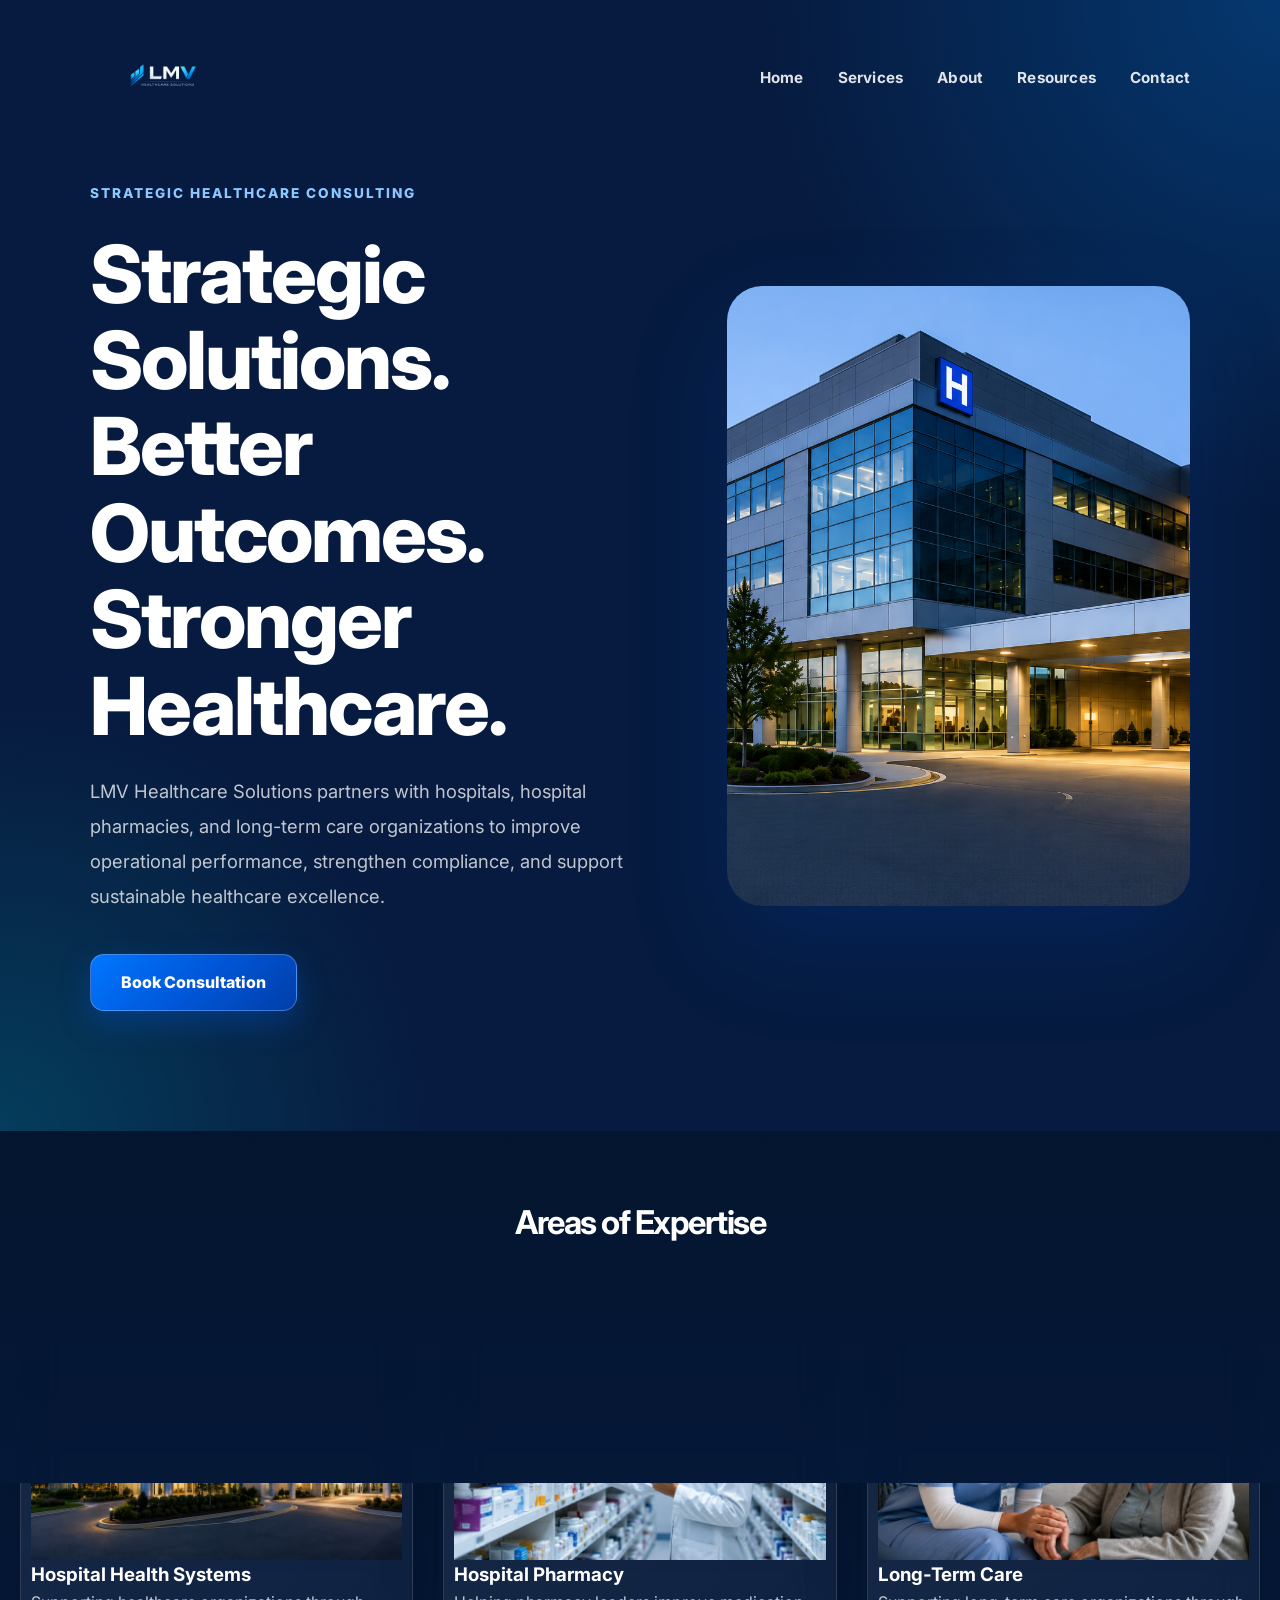
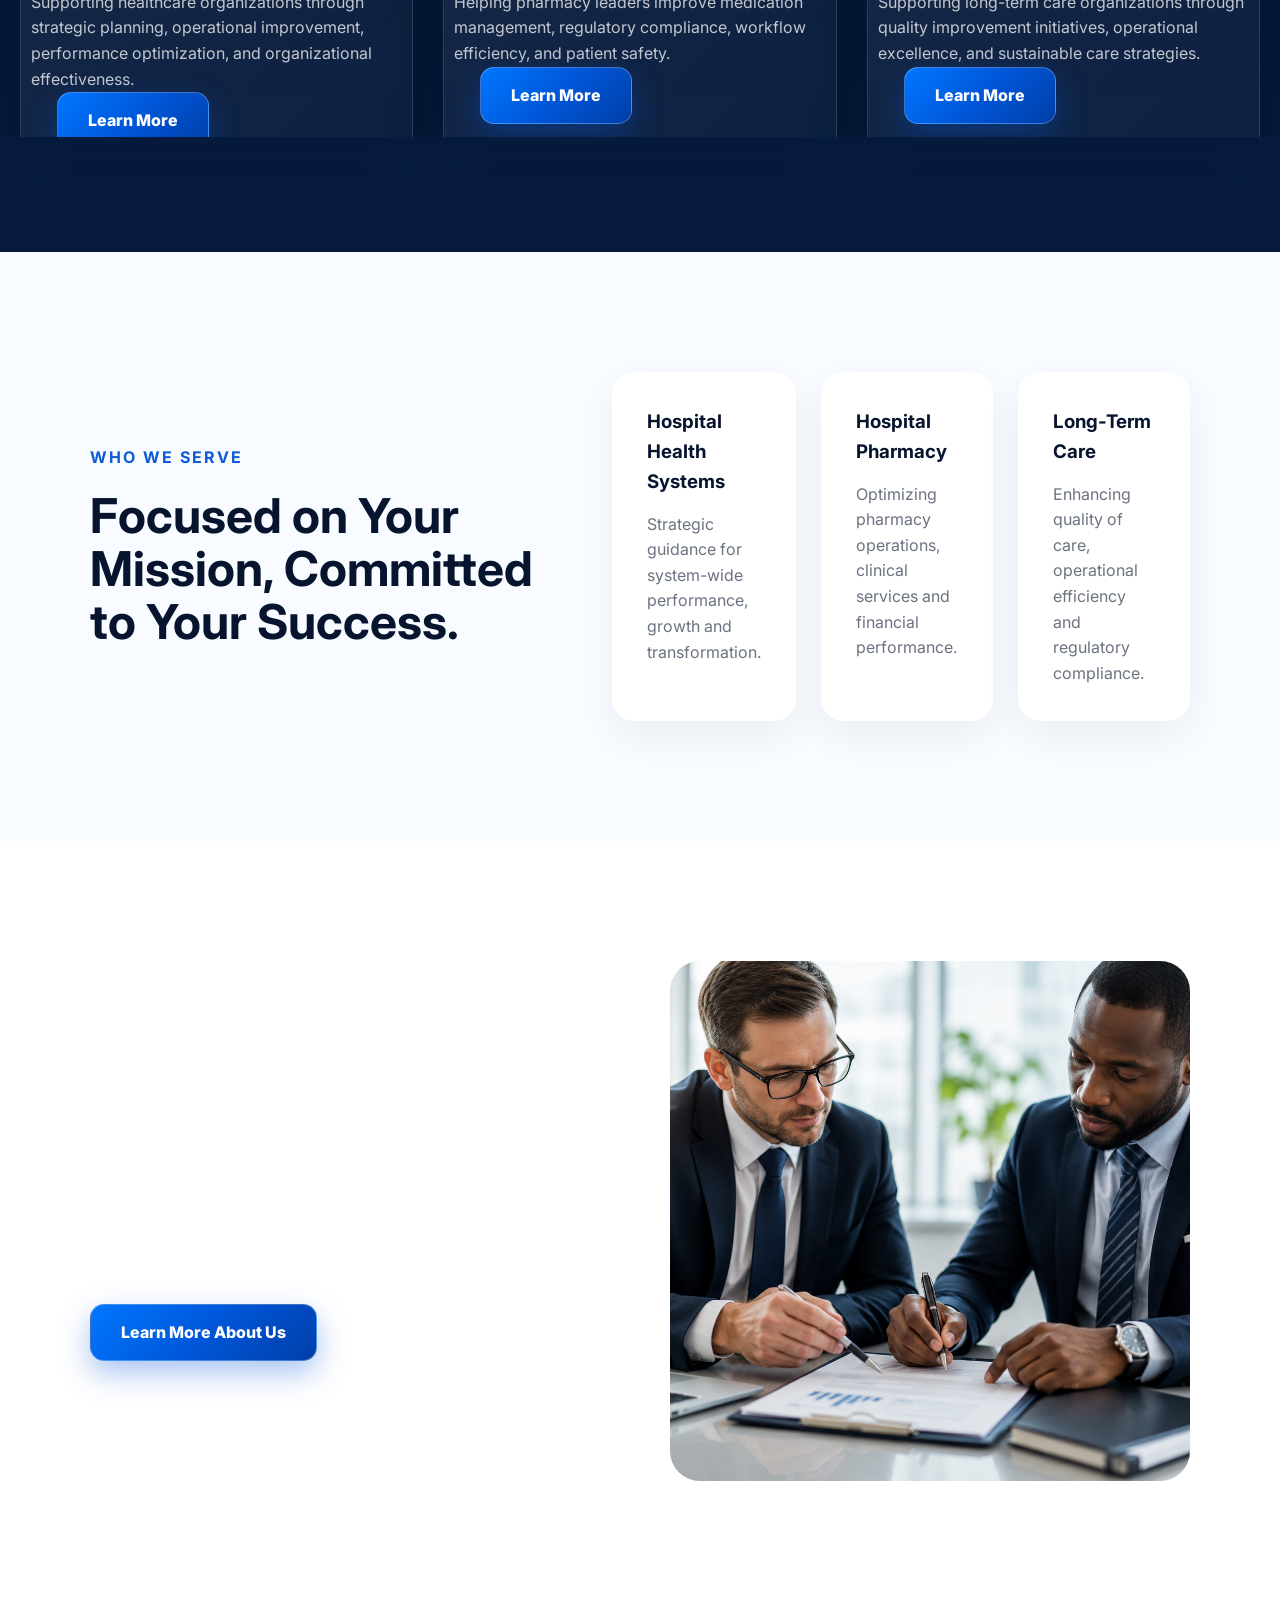
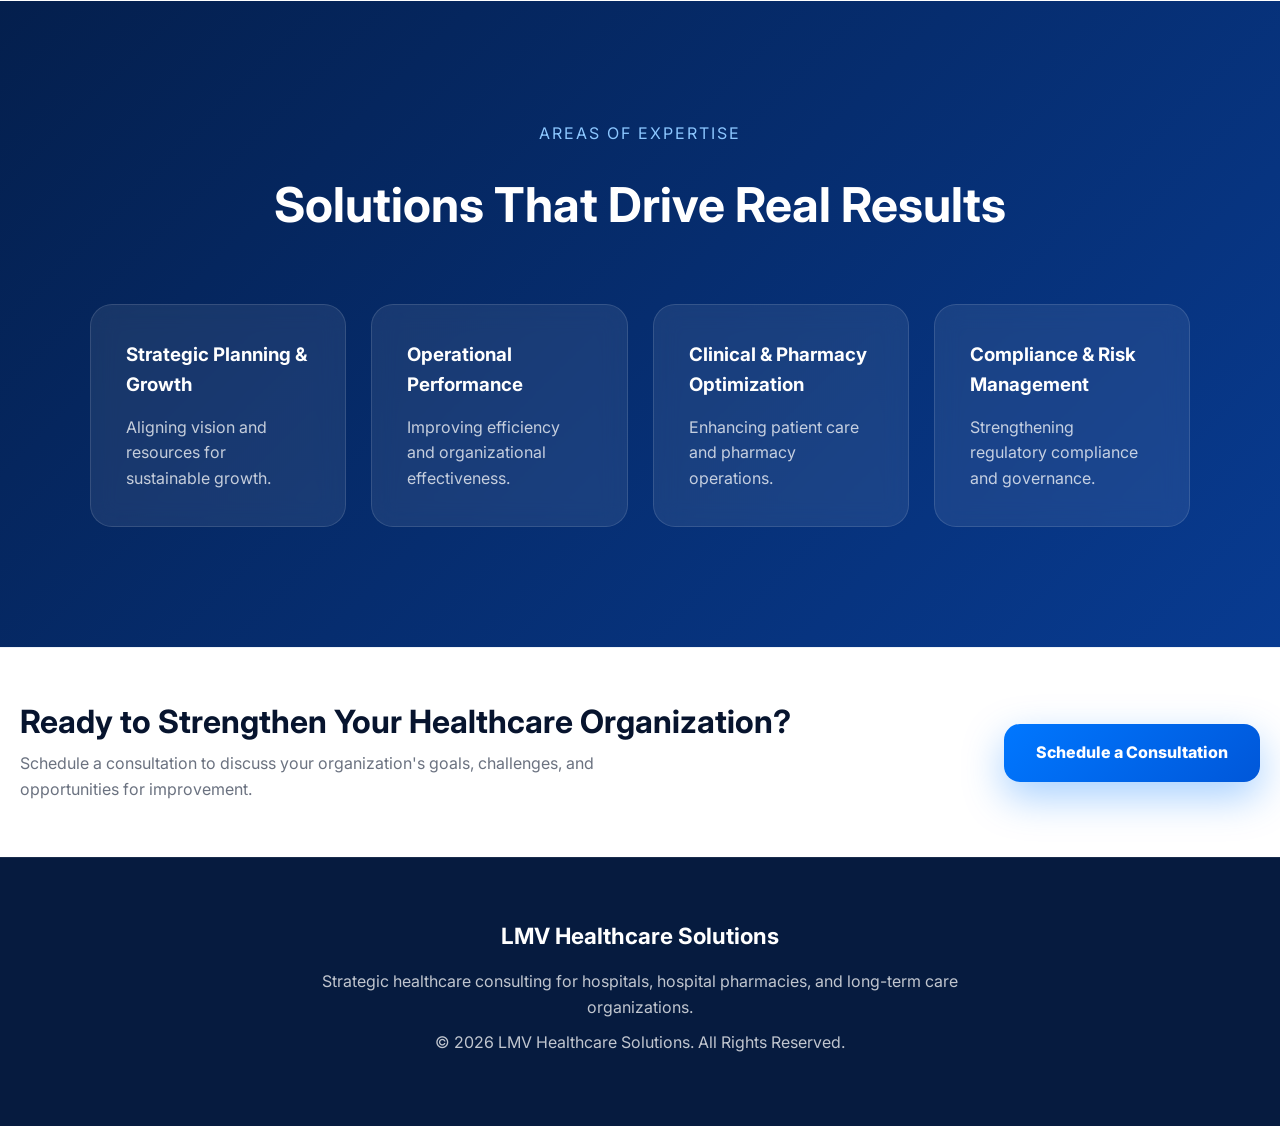
==== commit 1627e552: "Update index.html" ====
--- a/index.html
+++ b/index.html
@@ -16,7 +16,7 @@
     <img src="images/logo.png" alt="LMV">
 </div>
 
-<nav class="desktop-nav">
+<nav class="desktop-nav" id="mobileMenu">
     <ul>
         <li><a href="index.html">Home</a></li>
         <li><a href="services.html">Services</a></li>
--- a/css/style.css
+++ b/css/style.css
@@ -969,6 +969,40 @@
    RESPONSIVE - TABLET
 ========================= */
 
+@media (max-width:768px){
+
+    .desktop-nav{
+        display:none;
+        position:absolute;
+        top:80px;
+        right:20px;
+
+        width:220px;
+
+        background:#061b3f;
+
+        border-radius:20px;
+
+        padding:20px;
+    }
+
+    .desktop-nav.active{
+        display:block;
+    }
+
+    .desktop-nav ul{
+        flex-direction:column;
+        align-items:flex-start;
+        gap:18px;
+    }
+
+    .menu-toggle{
+        display:block;
+    }
+
+}
+
+
 @media (max-width: 1024px) {
     header {
         padding: 18px 5%;
@@ -1090,57 +1124,6 @@
 /* =========================
    RESPONSIVE - MOBILE
 ========================= */
-
-
-@media (max-width:768px){
-
-header{
-display:flex;
-flex-direction:column;
-padding:8px 20px;
-gap:6px;
-}
-
-.logo img{
-width:90px;
-}
-
-nav ul{
-flex-wrap:wrap;
-justify-content:center;
-gap:14px;
-}
-
-nav a{
-font-size:.9rem;
-}
-
-.btn-light{
-padding:12px 20px;
-font-size:.9rem;
-}
-
-.hero{
-padding:220px 20px 80px;
-text-align:center;
-}
-
-.hero-content h1{
-font-size:2.4rem;
-line-height:1.1;
-}
-
-.hero-content .btn-primary{
-margin-top:20px;
-margin-bottom:45px;
-}
-
-.hero-image img{
-height:260px;
-border-radius:20px;
-}
-
-}
 
     .stats {
         width: 92%;
@@ -1249,6 +1232,86 @@
         display: block;
     }
 }
+
+@media (max-width:768px){
+
+header{
+    position:absolute;
+    top:0;
+    left:0;
+    width:100%;
+    display:flex;
+    flex-direction:row;
+    justify-content:space-between;
+    align-items:center;
+    padding:24px 20px;
+}
+
+.logo img{
+    width:115px;
+}
+
+.desktop-nav{
+    display:none;
+    position:absolute;
+    top:78px;
+    right:20px;
+    width:230px;
+    background:#061b3f;
+    border:1px solid rgba(255,255,255,.12);
+    border-radius:18px;
+    padding:20px;
+    z-index:9999;
+}
+
+.desktop-nav.active{
+    display:block;
+}
+
+.desktop-nav ul{
+    display:flex;
+    flex-direction:column;
+    align-items:flex-start;
+    gap:18px;
+}
+
+.menu-toggle{
+    display:block;
+    color:white;
+    font-size:2rem;
+    cursor:pointer;
+}
+
+.hero{
+    grid-template-columns:1fr;
+    padding:170px 20px 80px;
+    text-align:center;
+    gap:35px;
+}
+
+.hero-content h1{
+    font-size:2.4rem;
+    line-height:1.1;
+    letter-spacing:-1px;
+}
+
+.hero-content p{
+    font-size:1rem;
+}
+
+.hero-content .btn-primary{
+    margin-bottom:45px;
+}
+
+.hero-image img{
+    height:260px;
+    border-radius:20px;
+}
+
+}
+
+
+
 /* =========================
    CONSULTATION PAGE
 ========================= */
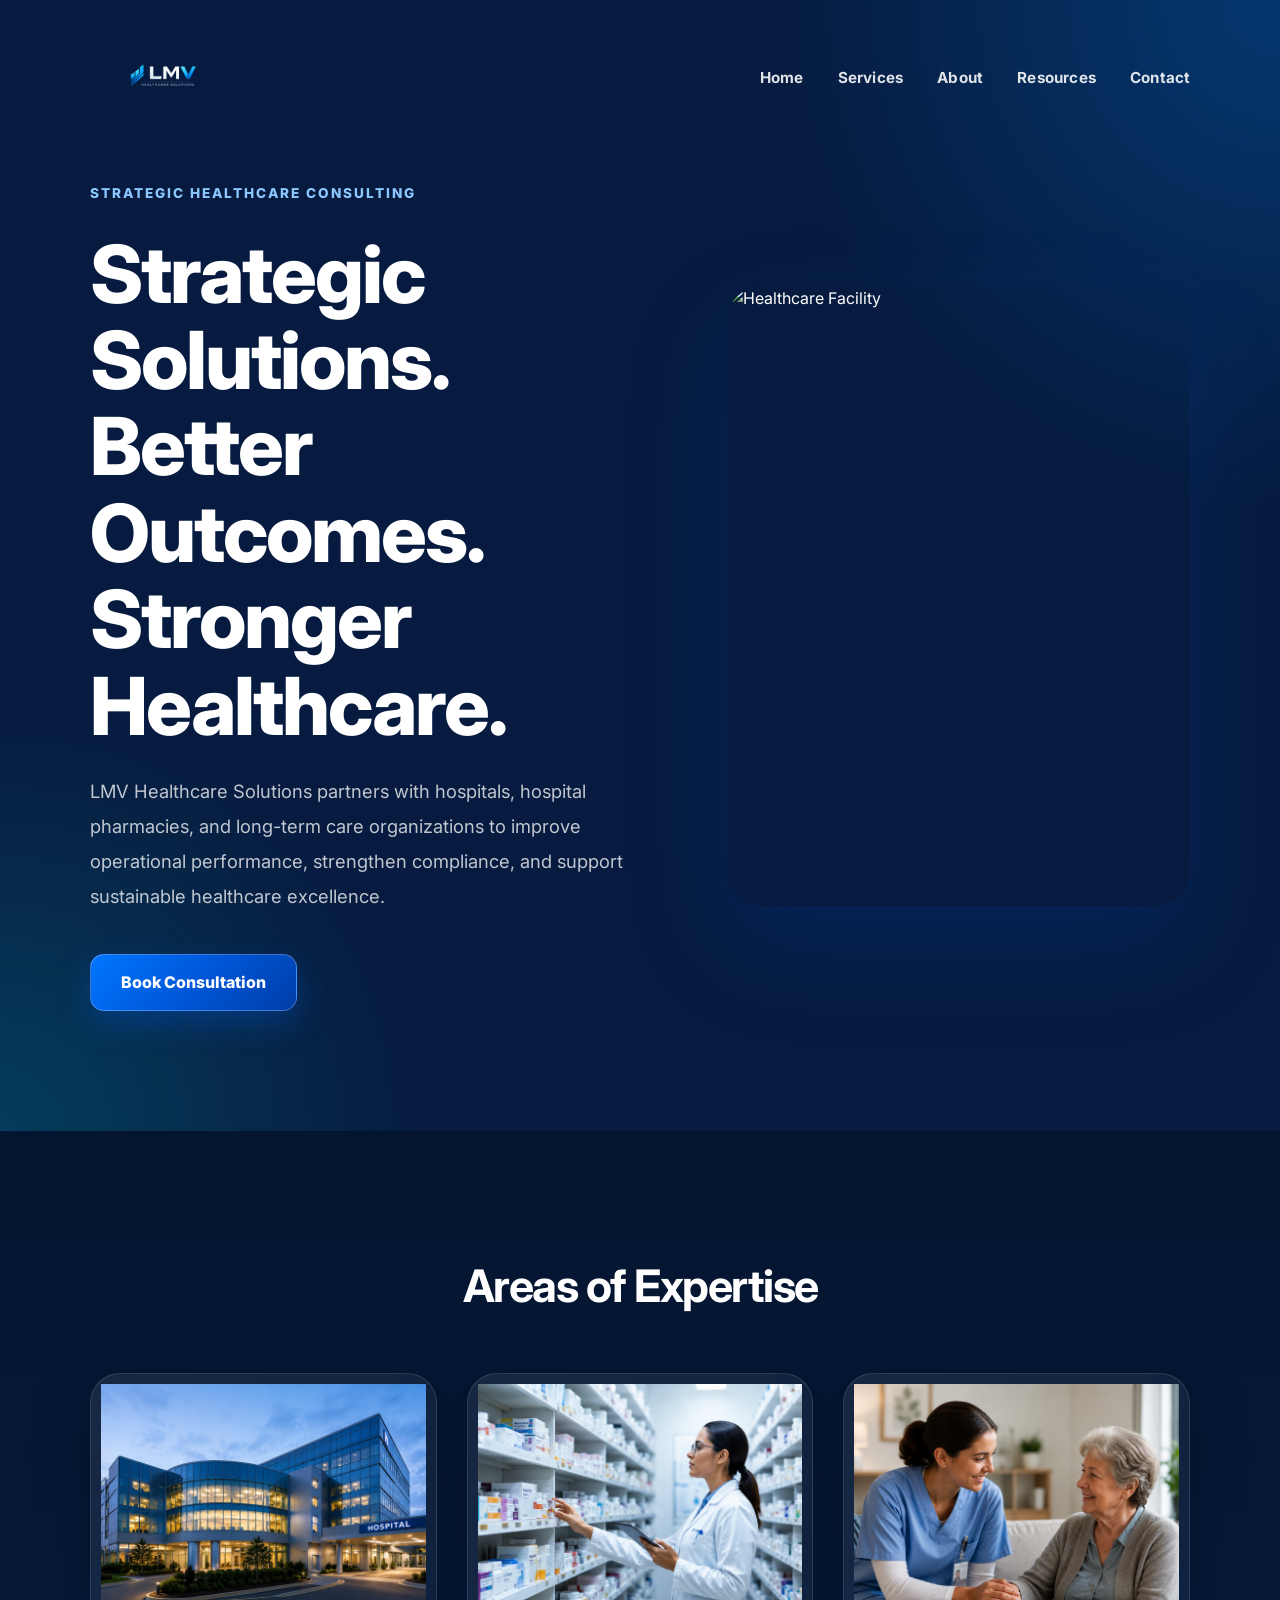
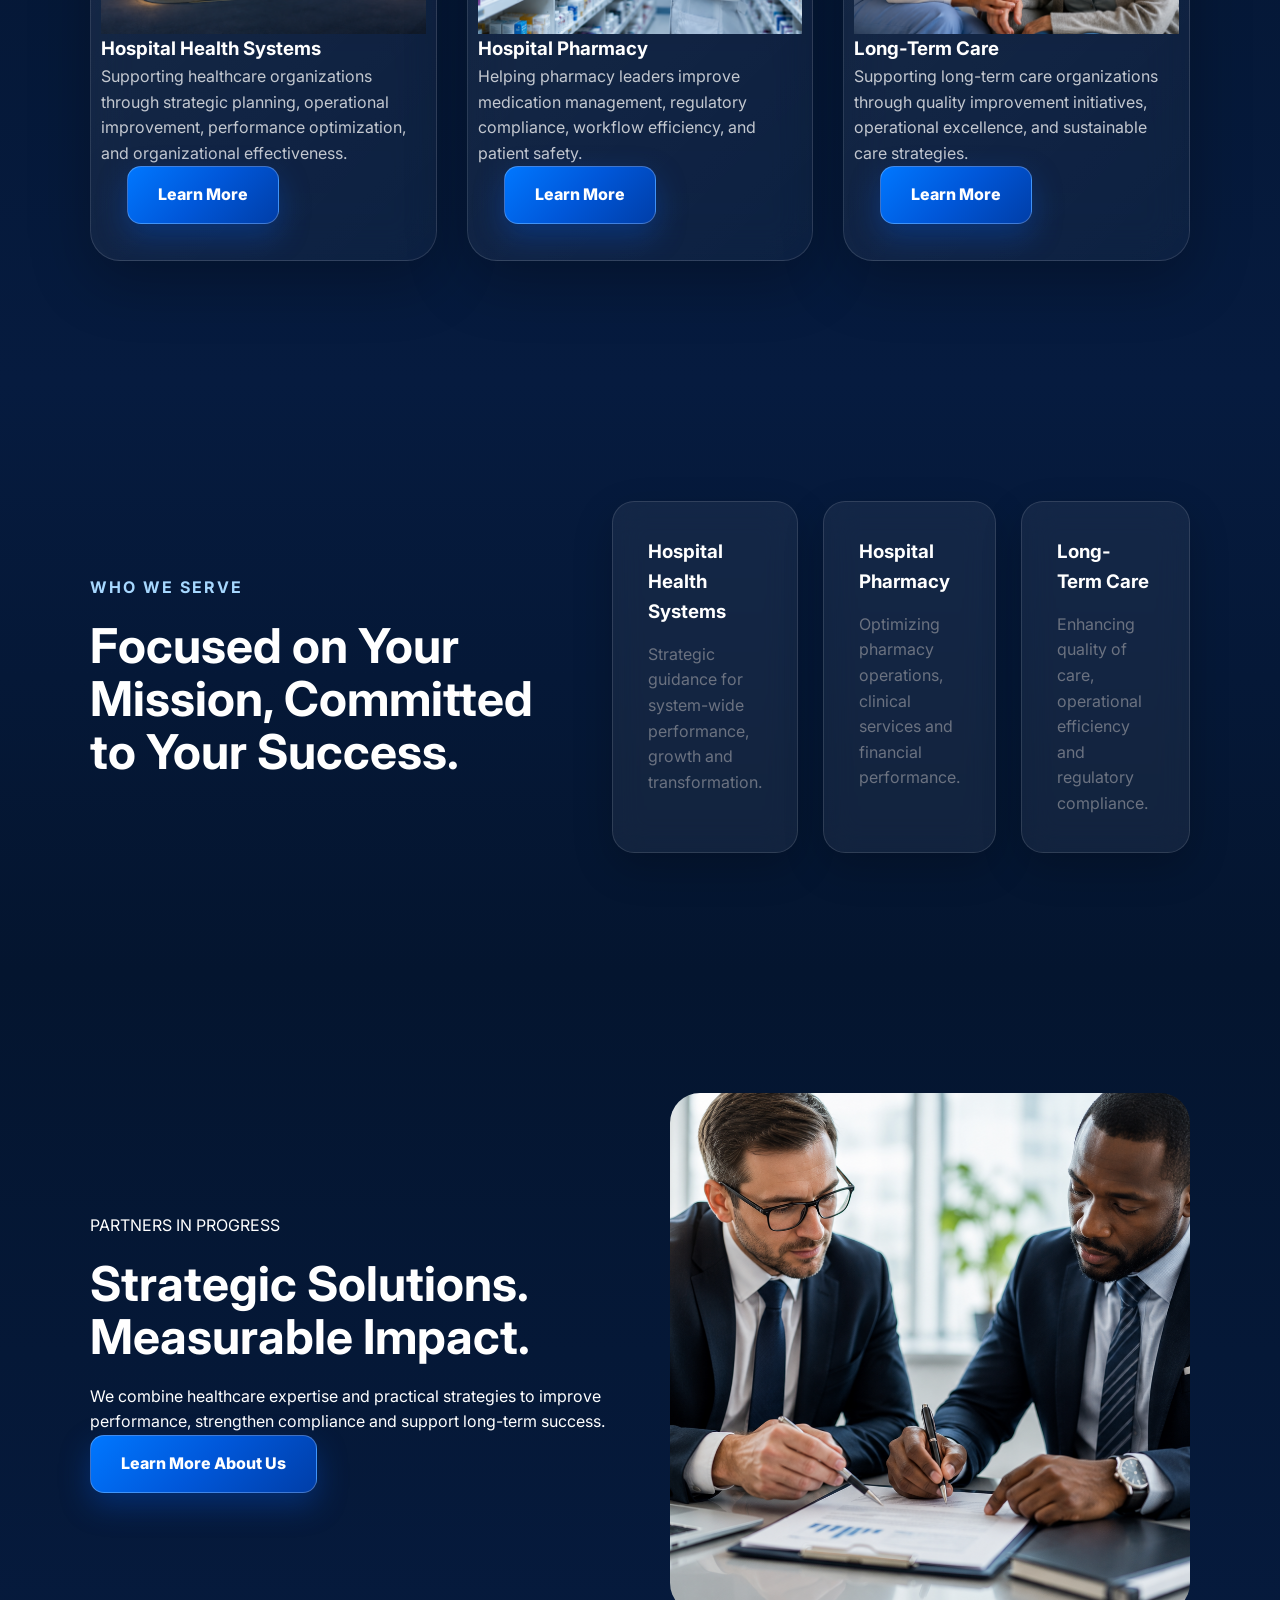
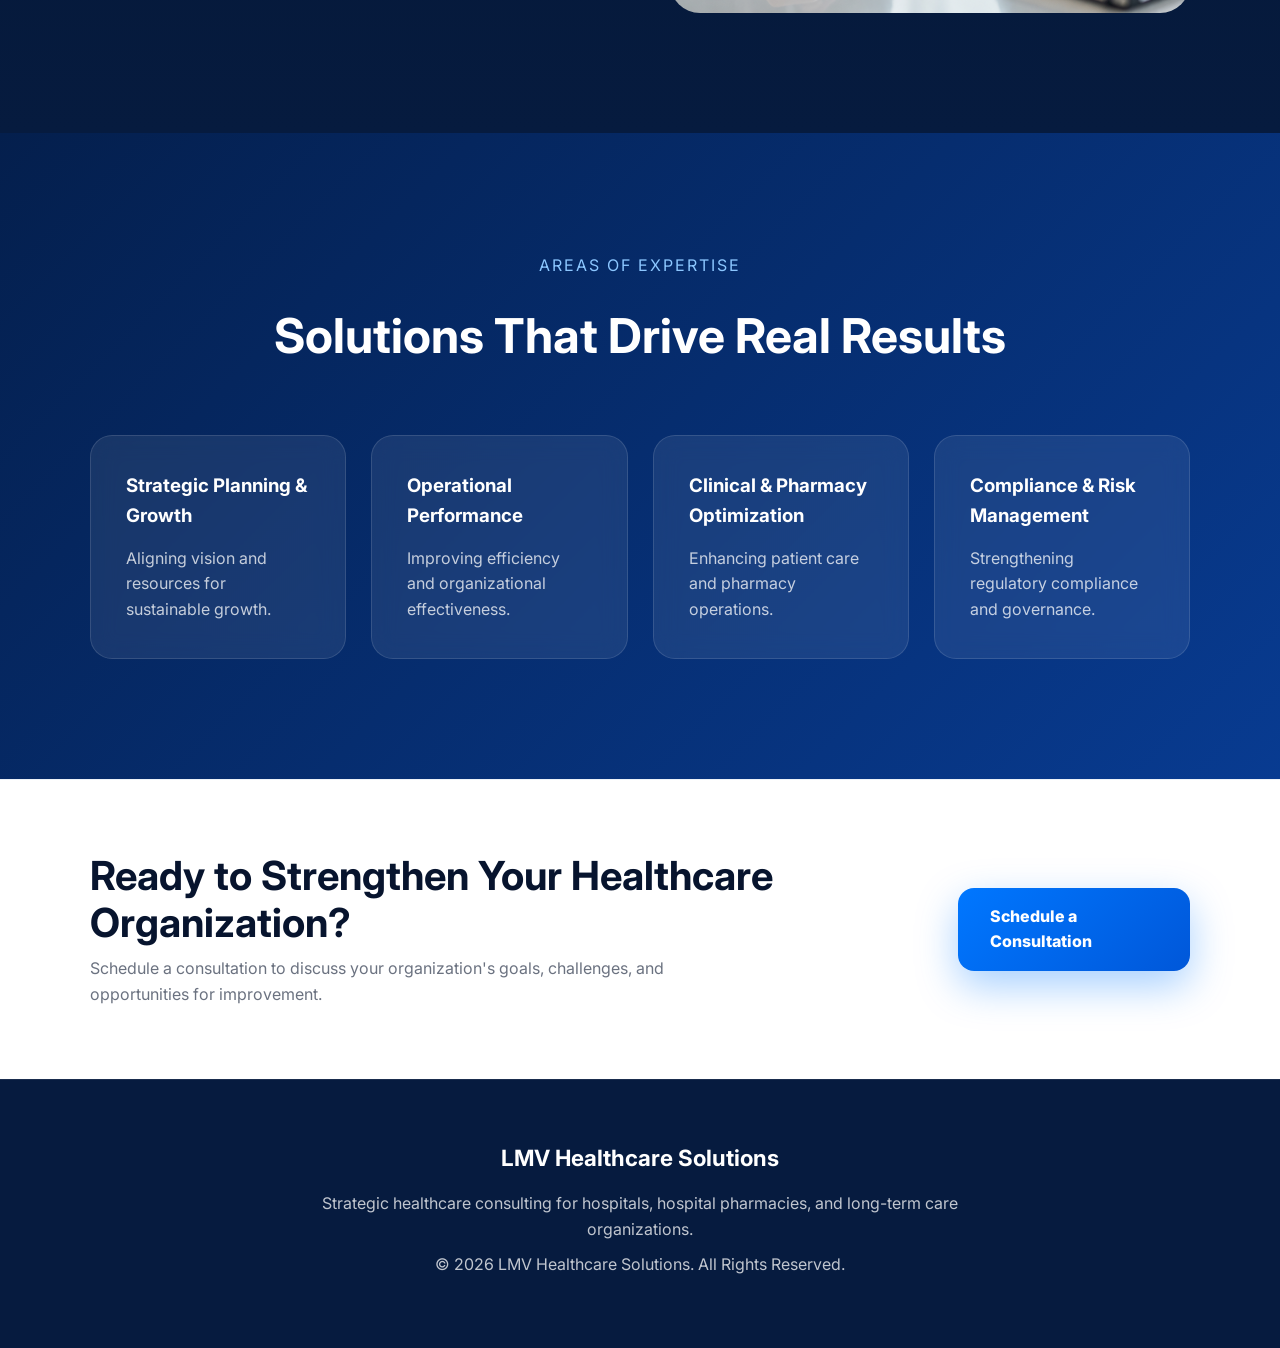
==== commit 17042ce3: "Update index.html" ====
--- a/index.html
+++ b/index.html
@@ -49,7 +49,7 @@
     </a>
 </div>
 <div class="hero-image">
-    <img src="images/hero-hospital.PNG" alt="Healthcare Facility">
+    <img src="images/accord.mp4" alt="Healthcare Facility">
 </div>
 </section>
 <!-- STATS -->
--- a/css/style.css
+++ b/css/style.css
@@ -31,11 +31,6 @@
     width: 100%;
 }
 
-.logo img {
-    width: 220px;
-    height: auto;
-    display: block;
-}
 
 /* =========================
    HEADER
@@ -251,11 +246,11 @@
 grid-template-columns:.9fr 1.1fr;
 gap:50px;
 align-items:center;
-background:#f8fbff;
+background:linear-gradient(180deg,#061b3f,#04152f);
 }
 
 .who-left span{
-color:#0d5bd7;
+color:#a7d8ff;
 font-weight:700;
 letter-spacing:2px;
 }
@@ -263,7 +258,7 @@
 .who-left h2{
 font-size:3rem;
 line-height:1.1;
-color:#07142e;
+color:white;
 margin-top:20px;
 }
 
@@ -274,15 +269,22 @@
 }
 
 .who-card{
-background:white;
+background:rgba(255,255,255,.06);
 padding:35px;
 border-radius:22px;
-box-shadow:0 15px 40px rgba(0,0,0,.06);
-}
+
+border:1px solid rgba(255,255,255,.12);
+
+backdrop-filter:blur(16px);
+
+box-shadow:0 15px 40px rgba(0,0,0,.20);
+}
+
+
 
 .who-card h3{
 margin-bottom:15px;
-color:#07142e;
+color:white;
 }
 
 .who-card p{
@@ -293,7 +295,7 @@
 
 .strategic-section{
 padding:120px 7%;
-background:white;
+background:linear-gradient(180deg,#04152f,#061b3f);
 }
 
 .strategic-content{
@@ -362,46 +364,6 @@
 color:rgba(255,255,255,.75);
 }
 
-/* =========================
-   STATS
-========================= */
-
-.stats {
-    width: 86%;
-
-    margin: -55px auto 85px;
-
-    padding: 34px;
-
-    background: white;
-
-    border-radius: 22px;
-
-    display: grid;
-    grid-template-columns: repeat(4, 1fr);
-
-    gap: 22px;
-
-    box-shadow:
-        0 18px 50px rgba(0,0,0,0.09);
-
-    position: relative;
-    z-index: 2;
-}
-
-.stat-card {
-    text-align: center;
-}
-
-.stat-card h3 {
-    font-size: 1.8rem;
-    color: #0d3b8e;
-    font-weight: 800;
-}
-
-.stat-card p {
-    color: #6b7280;
-}
 
 /* =========================
    SERVICES
@@ -489,69 +451,6 @@
     margin: 0 26px 26px;
 }
 
-/* =========================
-   WHY LMV / ABOUT SECTIONS
-========================= */
-
-.why-lmv {
-    display: grid;
-    grid-template-columns: 1fr 1fr;
-    gap: 55px;
-    padding: 100px 7%;
-    align-items: center;
-    background:
-linear-gradient(
-180deg,
-#061b3f,
-#04152f
-);
-}
-
-.why-content span {
-    color: #0d5bd7;
-    font-weight: 800;
-    letter-spacing: 1.5px;
-    text-transform: uppercase;
-    font-size: 0.85rem;
-}
-
-.why-content h2 {
-    font-size: 2.8rem;
-    line-height: 1.15;
-    margin: 16px 0 35px;
-    color: white;
-    letter-spacing: -1.5px;
-}
-
-.why-content p {
-    color: rgba(255,255,255,.75);
-    font-size: 1.03rem;
-    margin-bottom: 18px;
-}
-
-.features {
-    display: grid;
-    grid-template-columns: repeat(2, 1fr);
-    gap: 24px;
-}
-
-.feature {
-    background: #f6f8fc;
-    padding: 22px;
-    border-radius: 14px;
-    border: 1px solid #edf1f7;
-}
-
-.feature h4 {
-    margin-bottom: 8px;
-    color: #0f1d40;
-    font-size: 1.05rem;
-}
-
-.feature p {
-    color: #6b7280;
-    font-size: 0.95rem;
-}
 
 .why-image img,
 .about-image img,
@@ -562,62 +461,6 @@
     box-shadow: 0 18px 45px rgba(13, 59, 142, 0.14);
 }
 
-
-.impact-section{
-
-padding:140px 7%;
-
-display:grid;
-
-grid-template-columns:1fr 1fr;
-
-gap:80px;
-
-align-items:center;
-
-background:
-
-linear-gradient(
-135deg,
-#f6f9ff,
-#ffffff
-);
-
-}
-
-.impact-text h2{
-
-font-size:4rem;
-
-line-height:1;
-
-letter-spacing:-3px;
-
-color:#07142e;
-
-margin-bottom:30px;
-
-}
-
-.impact-text p{
-
-font-size:1.05rem;
-
-line-height:1.9;
-
-color:#5c667a;
-
-}
-
-.impact-image img{
-
-height:550px;
-
-object-fit:cover;
-
-border-radius:35px;
-
-}
 
 /* =========================
    ABOUT / RESOURCES PAGES
@@ -707,22 +550,52 @@
     align-items: center;
 }
 
-.about-text h2,
-.mission-section h2,
-.expertise-section h2,
+.about-text h2 { 
+   color:#8cc7ff;
+}
+
+.mission-section h2 {
+color:#07142e;
+}
+
+.expertise-section h2 {
+ color:white;
+}
+
 .leadership-text h2 {
     font-size: 2.5rem;
-    color: #0f1d40;
+    color:white;
     margin-bottom: 20px;
     letter-spacing: -1px;
 }
 
-.about-text p,
-.mission-section p,
-.leadership-text p {
-    color: #4b5563;
+.about-text p {
+color:white;
+}
+
+.mission-section p {
+    color:#4b5563;
     font-size: 1.03rem;
     margin-bottom: 16px;
+}
+
+.leadership-text p {
+    color:white;
+    font-size: 1.03rem;
+    margin-bottom: 16px;
+}
+
+.contact-text h2{
+    font-size:2.5rem;
+    color:#8cc7ff;
+    margin-bottom:20px;
+    letter-spacing:-1px;
+}
+
+.contact-text p{
+    color:white;
+    font-size:1.03rem;
+    margin-bottom:16px;
 }
 
 .mission-section {
@@ -966,172 +839,144 @@
 }
 
 /* =========================
-   RESPONSIVE - TABLET
+   RESPONSIVE
 ========================= */
 
-@media (max-width:768px){
-
-    .desktop-nav{
-        display:none;
-        position:absolute;
-        top:80px;
-        right:20px;
-
-        width:220px;
-
-        background:#061b3f;
-
-        border-radius:20px;
-
-        padding:20px;
-    }
-
-    .desktop-nav.active{
-        display:block;
-    }
-
-    .desktop-nav ul{
-        flex-direction:column;
-        align-items:flex-start;
-        gap:18px;
-    }
-
-    .menu-toggle{
-        display:block;
-    }
-
-}
-
-
 @media (max-width: 1024px) {
-    header {
-        padding: 18px 5%;
-    }
-
-    .hero {
-        grid-template-columns: 1fr;
-        text-align: center;
-        padding: 70px 5% 95px;
-    }
-
-    .hero-content p {
-        margin: 0 auto 35px;
-    }
-
-    .hero-image img {
-        height: 420px;
-    }
-
-    .stats {
-        grid-template-columns: repeat(2, 1fr);
-        width: 90%;
-    }
-
-    .service-grid,
-    .expertise-grid {
-        grid-template-columns: 1fr;
-    }
-
+
+    .hero,
+    .who-we-serve,
+    .strategic-content,
     .why-lmv,
     .about-content,
     .leadership-content {
         grid-template-columns: 1fr;
+        text-align: center;
+    }
+
+    .hero {
+        padding: 150px 5% 90px;
+        gap: 45px;
+    }
+
+    .hero-content p {
+        margin: 0 auto 40px;
+    }
+
+    .hero-image img {
+        height: 420px;
+    }
+
+    .service-grid,
+    .expertise-grid {
+        grid-template-columns: 1fr;
+    }
+
+    .expertise-dark-grid {
+        grid-template-columns: 1fr 1fr;
+    }
+
+    .features {
+        grid-template-columns: 1fr 1fr;
     }
 
     .cta {
         flex-direction: column;
         text-align: center;
     }
-
-    .features {
-        grid-template-columns: repeat(2, 1fr);
-    }
-}
-
-/* =========================
-   HOME NEW SECTIONS MOBILE
-========================= */
-
-@media (max-width: 1024px){
-
-    .who-we-serve{
-        grid-template-columns:1fr;
-    }
-
-    .who-grid{
-        grid-template-columns:1fr;
-    }
-
-    .strategic-content{
-        grid-template-columns:1fr;
-    }
-
-    .expertise-dark-grid{
-        grid-template-columns:1fr 1fr;
-    }
-
-}
-
-@media (max-width:768px){
+}
+
+@media (max-width: 768px) {
+
+    header {
+        position: absolute;
+        top: 0;
+        left: 0;
+        width: 100%;
+
+        display: flex;
+        justify-content: space-between;
+        align-items: center;
+
+        padding: 20px 20px;
+        min-height: 80px;
+    }
+
+    .logo img {
+        width: 170px;
+        height: auto;
+    }
+
+    .desktop-nav {
+        display: none;
+        position: absolute;
+        top: 80px;
+        right: 20px;
+
+        width: 230px;
+
+        background: #061b3f;
+        border: 1px solid rgba(255,255,255,.12);
+        border-radius: 18px;
+
+        padding: 20px;
+        z-index: 9999;
+    }
+
+    .desktop-nav.active {
+        display: block;
+    }
+
+    .desktop-nav ul {
+        display: flex;
+        flex-direction: column;
+        align-items: flex-start;
+        gap: 18px;
+    }
+
+    .menu-toggle {
+        display: flex;
+        align-items: center;
+        justify-content: center;
+
+        color: white;
+        font-size: 2.4rem;
+        line-height: 1;
+
+        cursor: pointer;
+
+        transform: translateY(-3px);
+    }
+
+    .hero {
+        grid-template-columns: 1fr;
+        padding: 170px 20px 80px;
+        text-align: center;
+        gap: 35px;
+    }
+
+    .hero-content h1 {
+        font-size: 2.4rem;
+        line-height: 1.1;
+        letter-spacing: -1px;
+    }
+
+    .hero-content p {
+        font-size: 1rem;
+    }
+
+    .hero-content .btn-primary {
+        margin-bottom: 45px;
+    }
+
+    .hero-image img {
+        height: 260px;
+        border-radius: 20px;
+    }
 
     .who-we-serve,
     .strategic-section,
-    .expertise-dark{
-        padding:80px 20px;
-    }
-
-    .who-left h2,
-    .strategic-text h2,
-    .expertise-dark h2{
-        font-size:2.2rem;
-    }
-
-    .strategic-image img{
-        height:300px;
-    }
-
-    .expertise-dark-grid{
-        grid-template-columns:1fr;
-    }
-
-    .who-card,
-    .expertise-dark-card{
-        padding:28px;
-    }
-
-}
-
-@media (max-width:480px){
-
-    .who-left h2,
-    .strategic-text h2,
-    .expertise-dark h2{
-        font-size:1.9rem;
-        line-height:1.15;
-    }
-
-    .who-we-serve{
-        gap:30px;
-    }
-
-    .who-card h3,
-    .expertise-dark-card h3{
-        font-size:1.2rem;
-    }
-
-}
-
-/* =========================
-   RESPONSIVE - MOBILE
-========================= */
-
-    .stats {
-        width: 92%;
-        margin: -45px auto 55px;
-        grid-template-columns: 1fr;
-        padding: 26px;
-    }
-
+    .expertise-dark,
     .services,
     .why-lmv,
     .contact,
@@ -1139,31 +984,25 @@
     .mission-section,
     .expertise-section,
     .leadership-section {
-        padding: 65px 20px;
-    }
-
+        padding: 70px 20px;
+    }
+
+    .who-left h2,
+    .strategic-text h2,
+    .expertise-dark h2,
     .services h2,
     .why-content h2,
     .contact h2,
     .about-hero h1 {
-        font-size: 2.05rem;
-    }
-
-    .about-hero {
-        padding: 70px 20px;
-    }
-
-    .about-text h2,
-    .mission-section h2,
-    .expertise-section h2,
-    .leadership-text h2 {
         font-size: 2rem;
     }
 
-    .features {
+    .who-grid,
+    .expertise-dark-grid {
         grid-template-columns: 1fr;
     }
 
+    .strategic-image img,
     .why-image img,
     .about-image img,
     .leadership-image img {
@@ -1183,11 +1022,8 @@
     }
 }
 
-/* =========================
-   RESPONSIVE - SMALL MOBILE
-========================= */
-
 @media (max-width: 480px) {
+
     .hero-content h1 {
         font-size: 2rem;
     }
@@ -1203,113 +1039,12 @@
         height: 220px;
     }
 
-    .stat-card h3 {
-        font-size: 1.45rem;
-    }
-
-    .services h2,
-    .why-content h2,
-    .contact h2 {
+    .who-left h2,
+    .strategic-text h2,
+    .expertise-dark h2 {
         font-size: 1.8rem;
     }
 }
-
-@media (max-width: 768px) {
-    header {
-        padding: 24px 20px;
-        flex-direction: row;
-    }
-
-    .logo img {
-        width: 115px;
-    }
-
-    .desktop-nav {
-        display: none;
-    }
-
-    .menu-toggle {
-        display: block;
-    }
-}
-
-@media (max-width:768px){
-
-header{
-    position:absolute;
-    top:0;
-    left:0;
-    width:100%;
-    display:flex;
-    flex-direction:row;
-    justify-content:space-between;
-    align-items:center;
-    padding:24px 20px;
-}
-
-.logo img{
-    width:115px;
-}
-
-.desktop-nav{
-    display:none;
-    position:absolute;
-    top:78px;
-    right:20px;
-    width:230px;
-    background:#061b3f;
-    border:1px solid rgba(255,255,255,.12);
-    border-radius:18px;
-    padding:20px;
-    z-index:9999;
-}
-
-.desktop-nav.active{
-    display:block;
-}
-
-.desktop-nav ul{
-    display:flex;
-    flex-direction:column;
-    align-items:flex-start;
-    gap:18px;
-}
-
-.menu-toggle{
-    display:block;
-    color:white;
-    font-size:2rem;
-    cursor:pointer;
-}
-
-.hero{
-    grid-template-columns:1fr;
-    padding:170px 20px 80px;
-    text-align:center;
-    gap:35px;
-}
-
-.hero-content h1{
-    font-size:2.4rem;
-    line-height:1.1;
-    letter-spacing:-1px;
-}
-
-.hero-content p{
-    font-size:1rem;
-}
-
-.hero-content .btn-primary{
-    margin-bottom:45px;
-}
-
-.hero-image img{
-    height:260px;
-    border-radius:20px;
-}
-
-}
-
 
 
 /* =========================
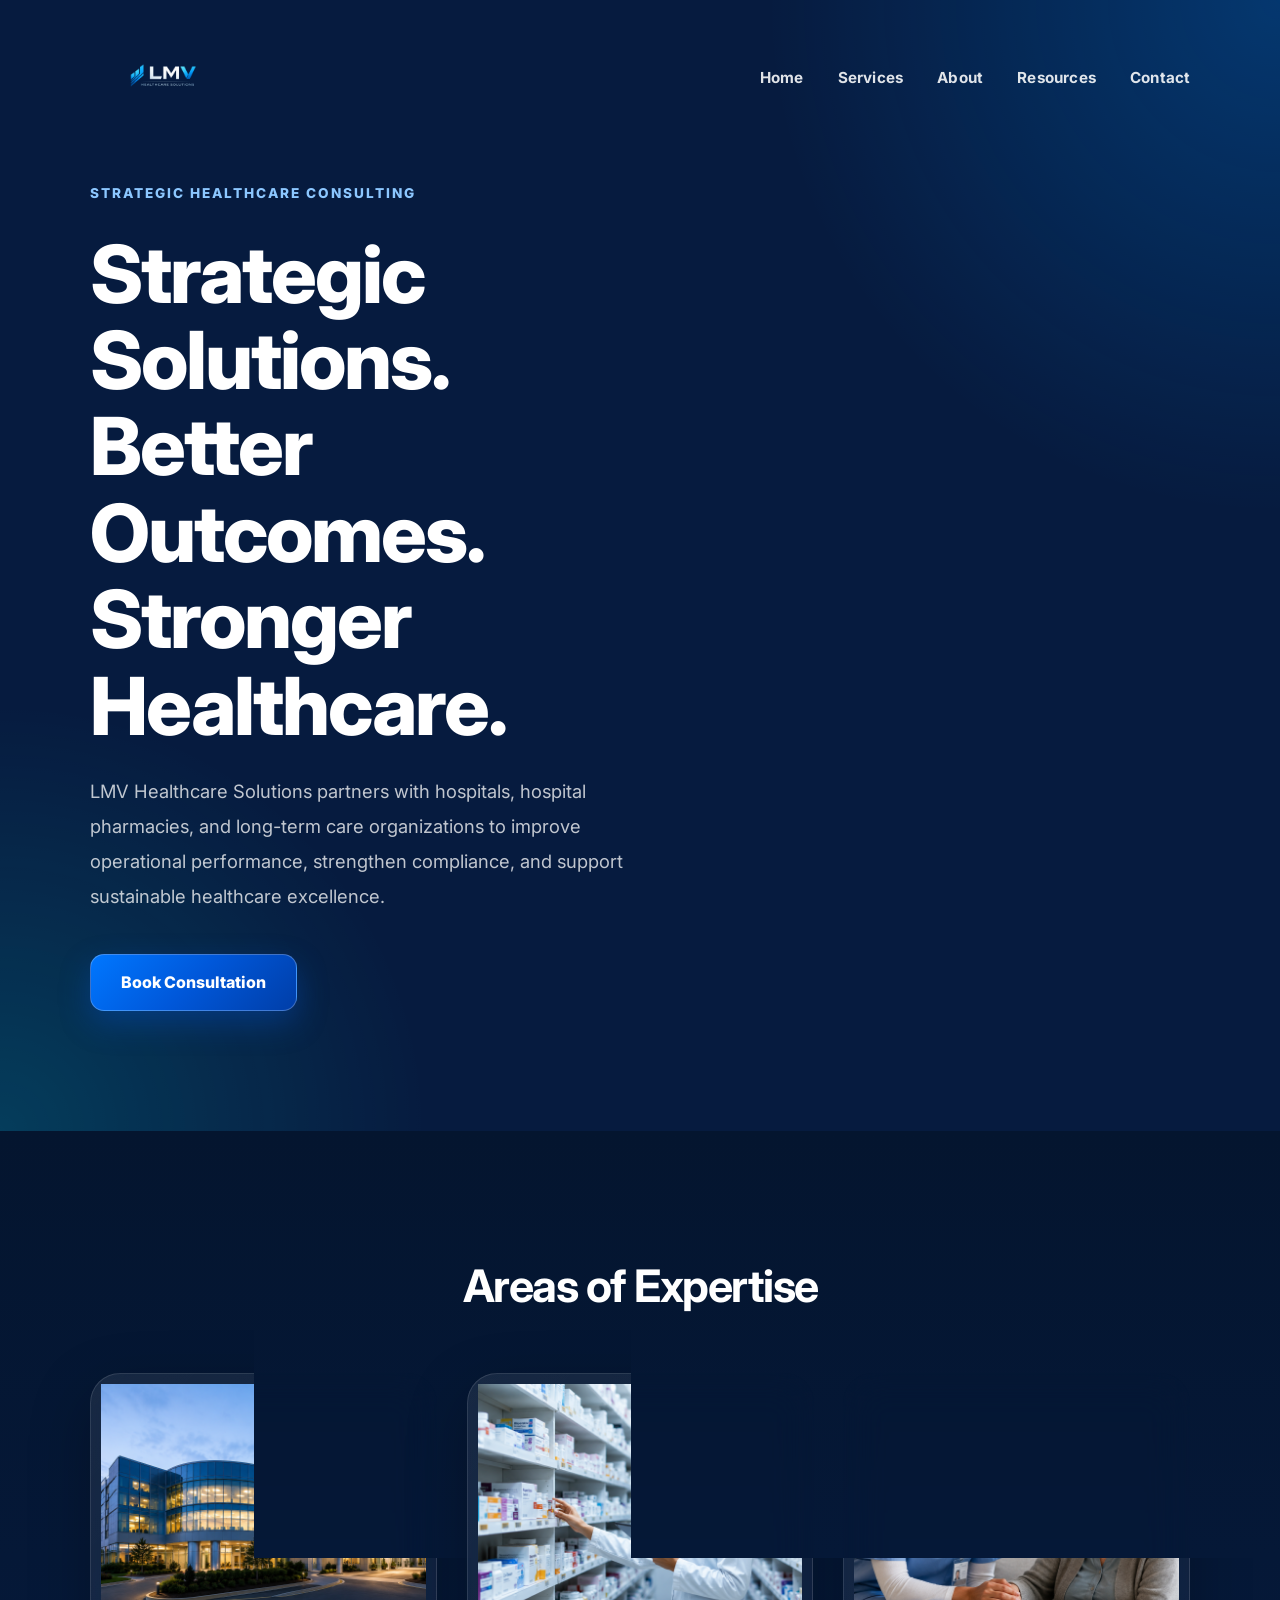
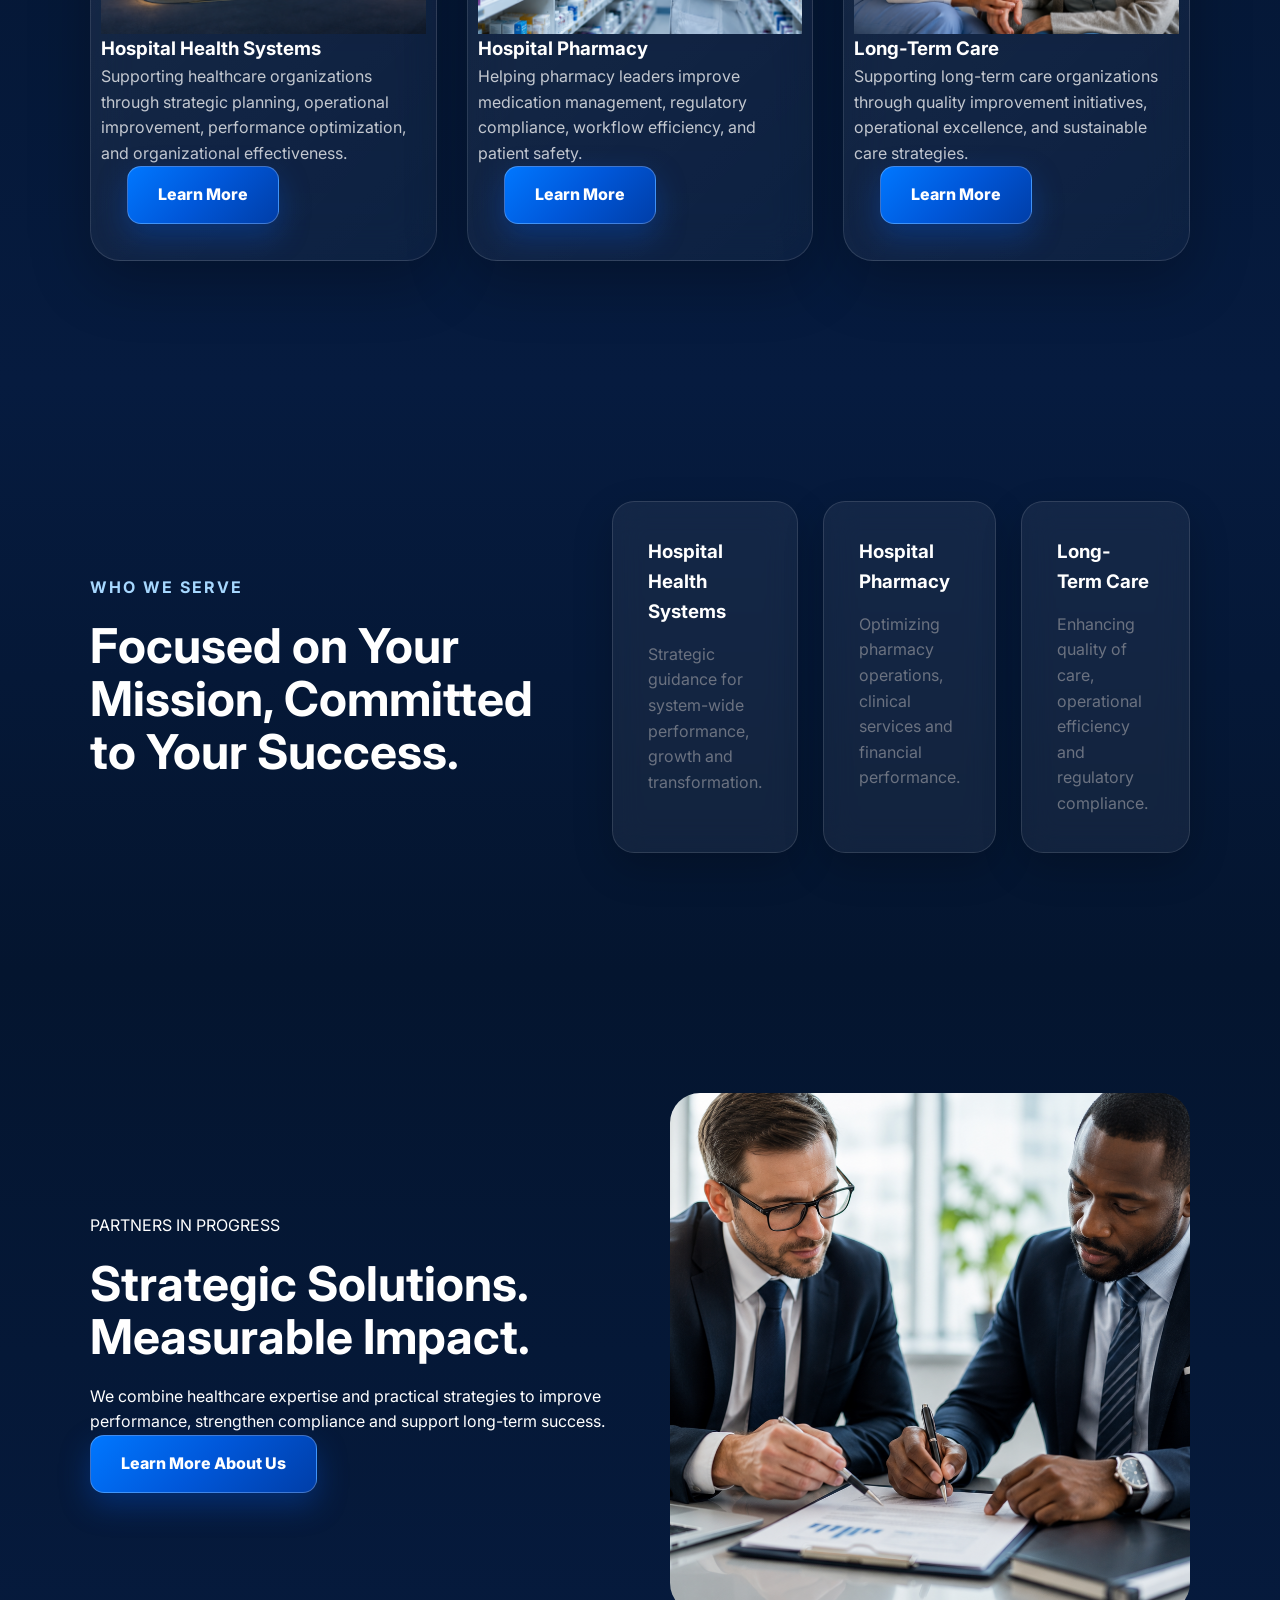
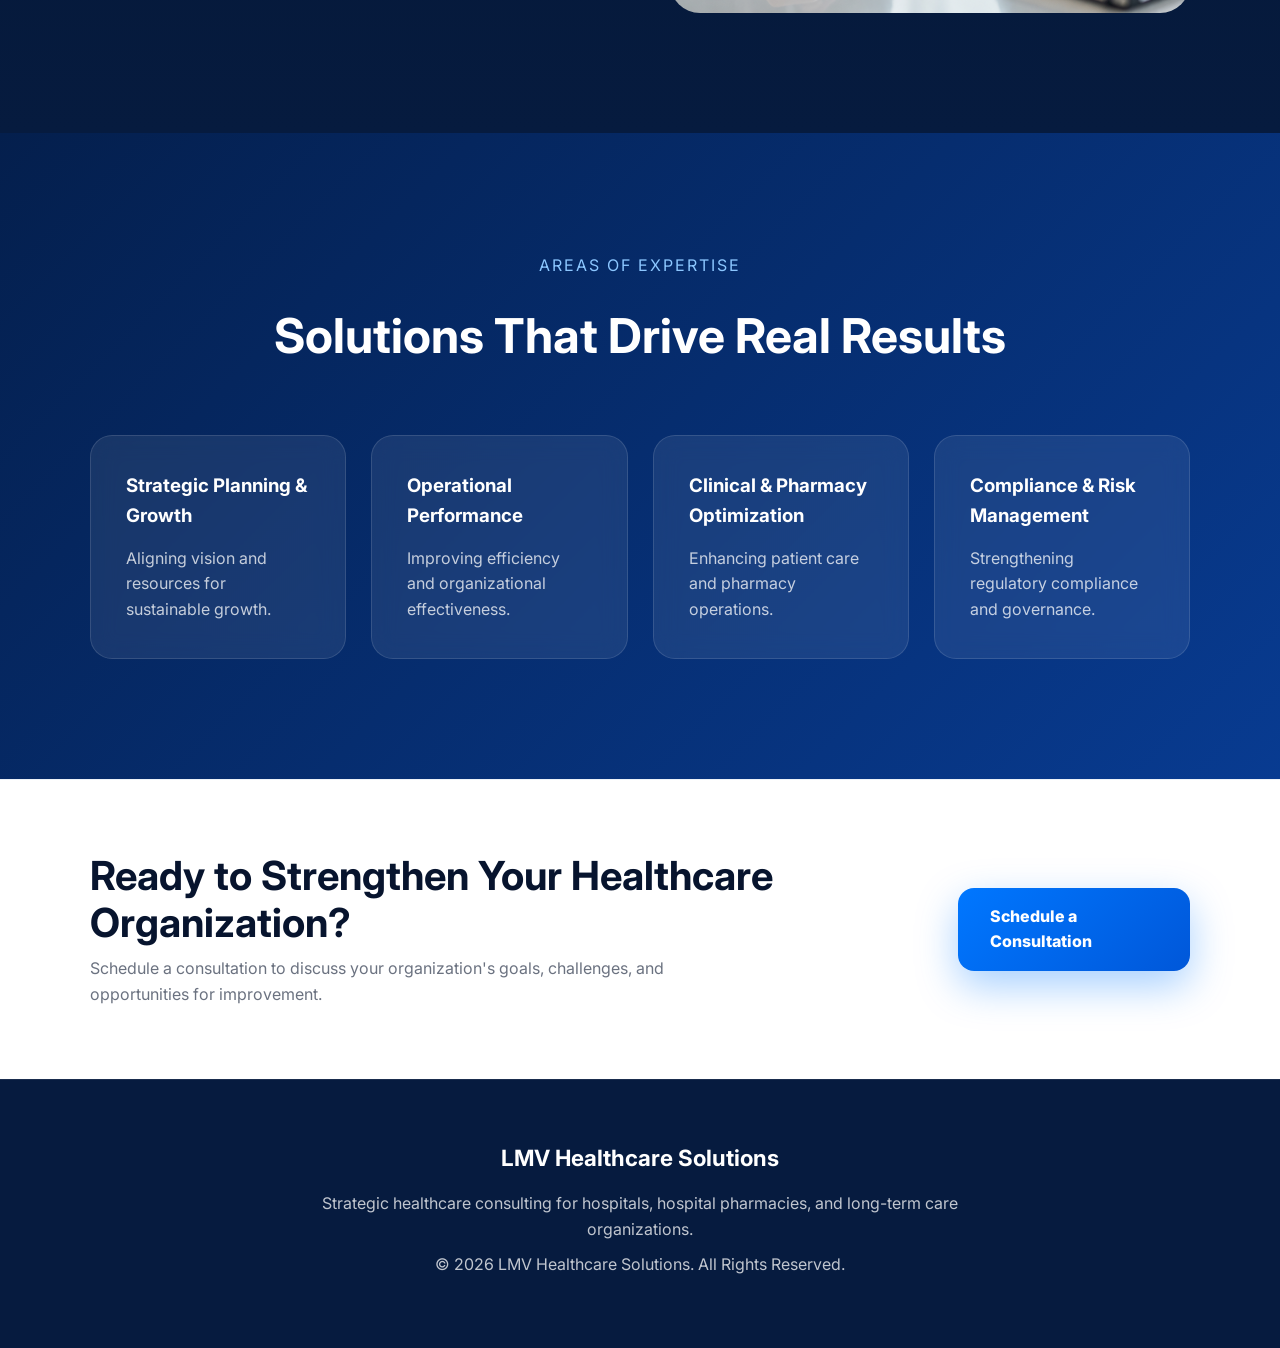
==== commit abfac63c: "Update index.html" ====
--- a/index.html
+++ b/index.html
@@ -48,9 +48,7 @@
         Book Consultation
     </a>
 </div>
-<div class="hero-image">
-    <img src="images/accord.mp4" alt="Healthcare Facility">
-</div>
+
 </section>
 <!-- STATS -->
 
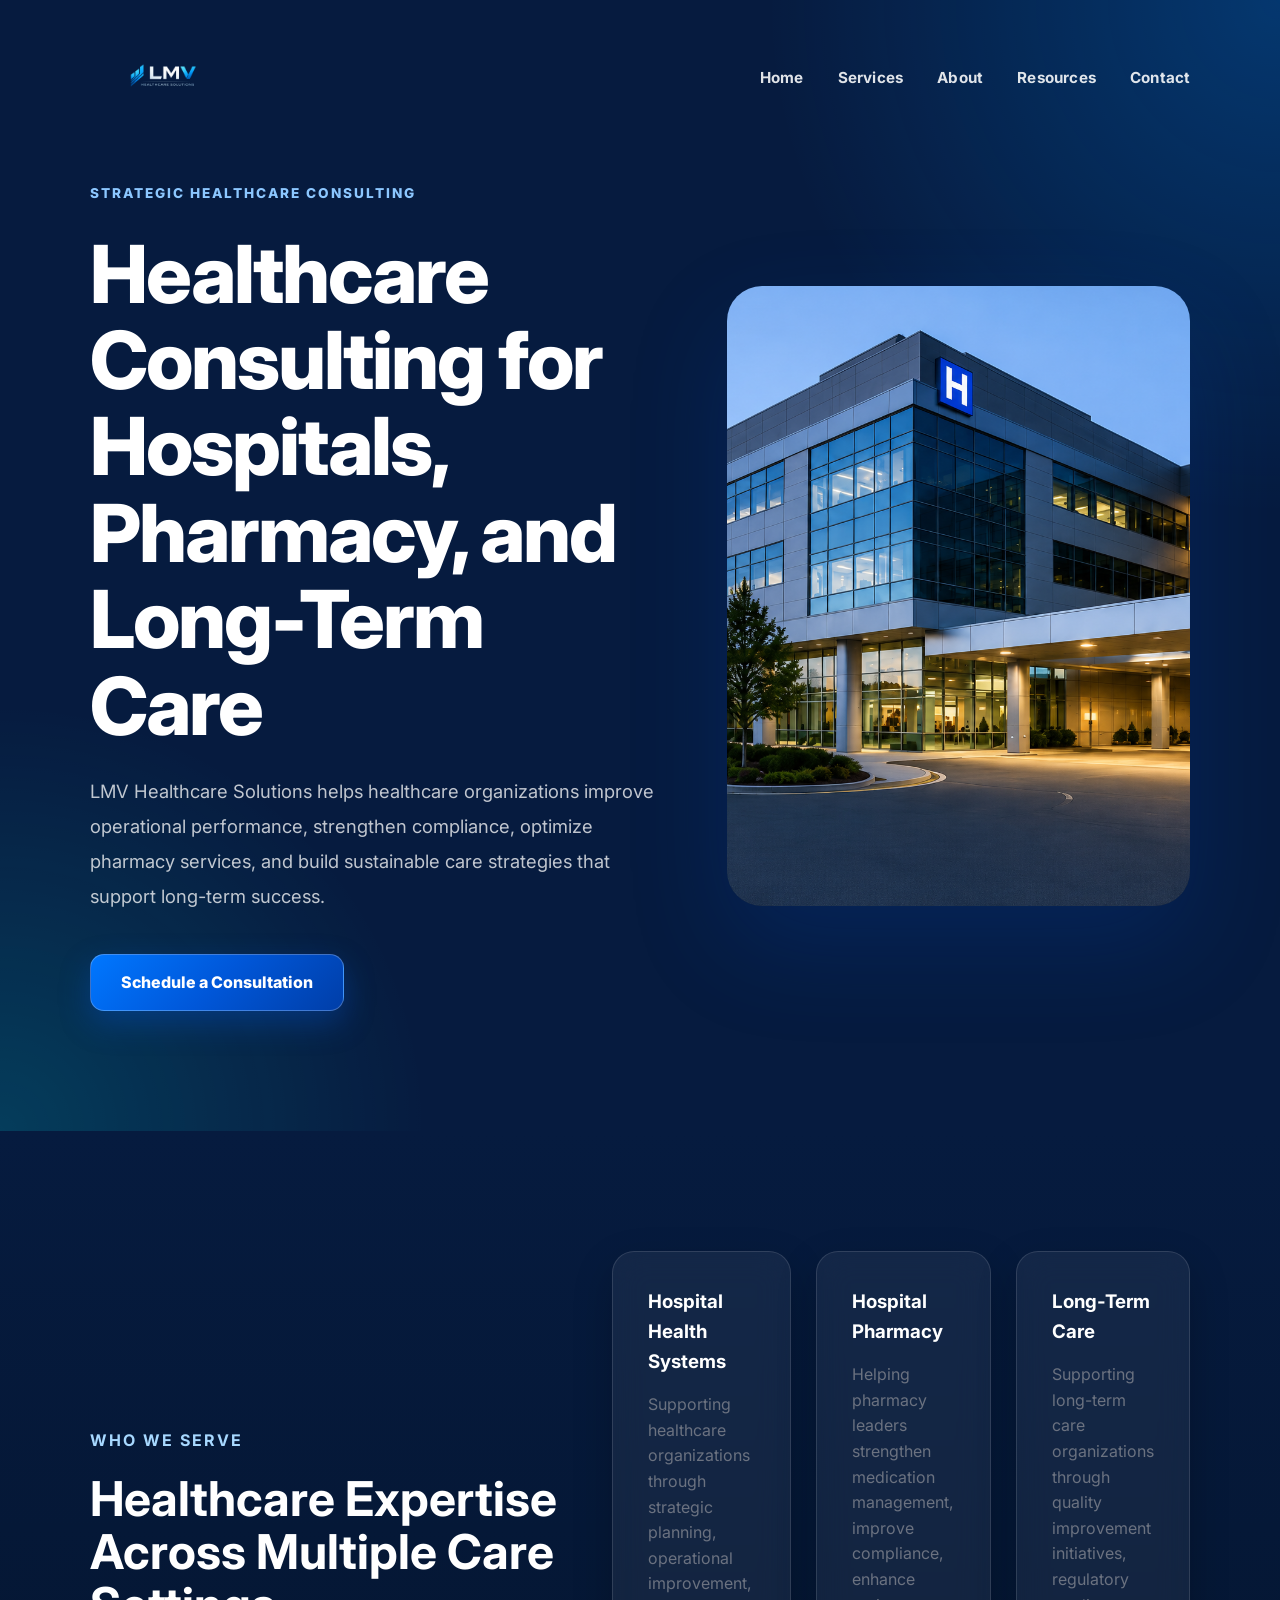
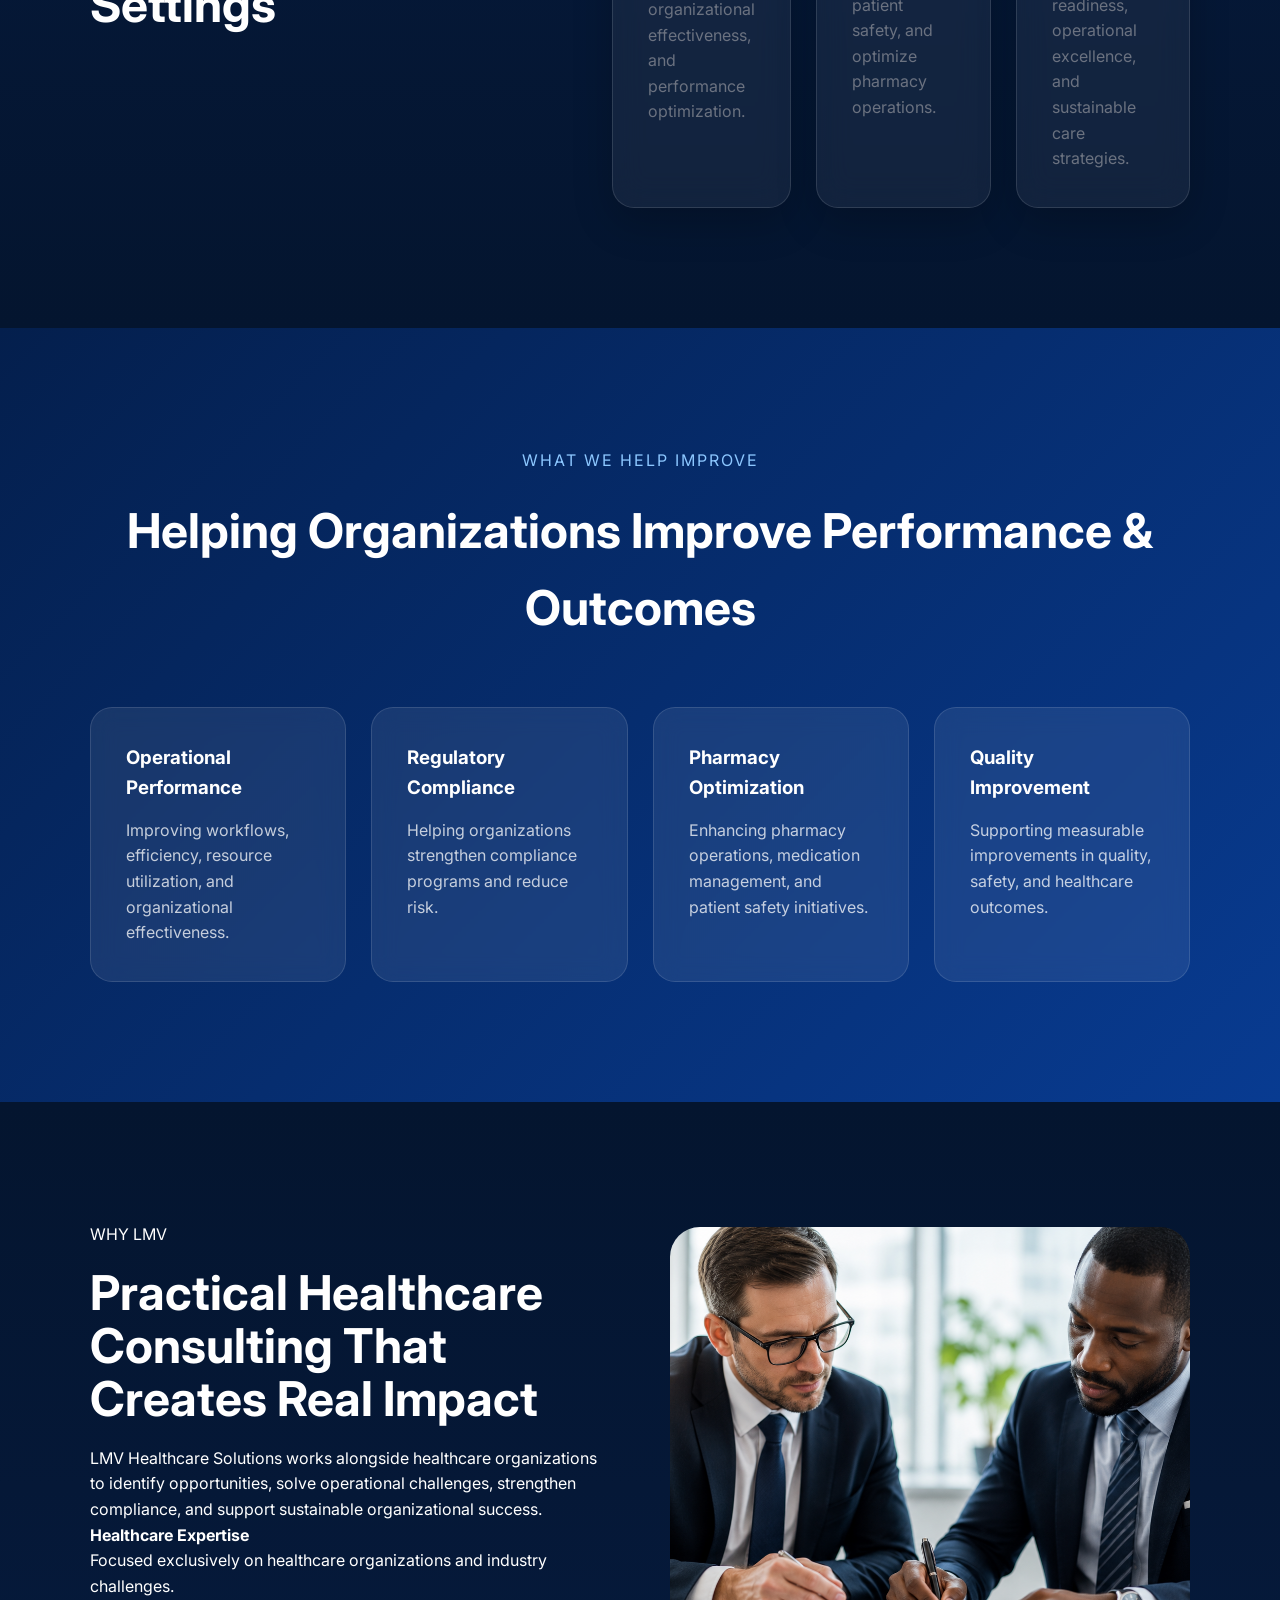
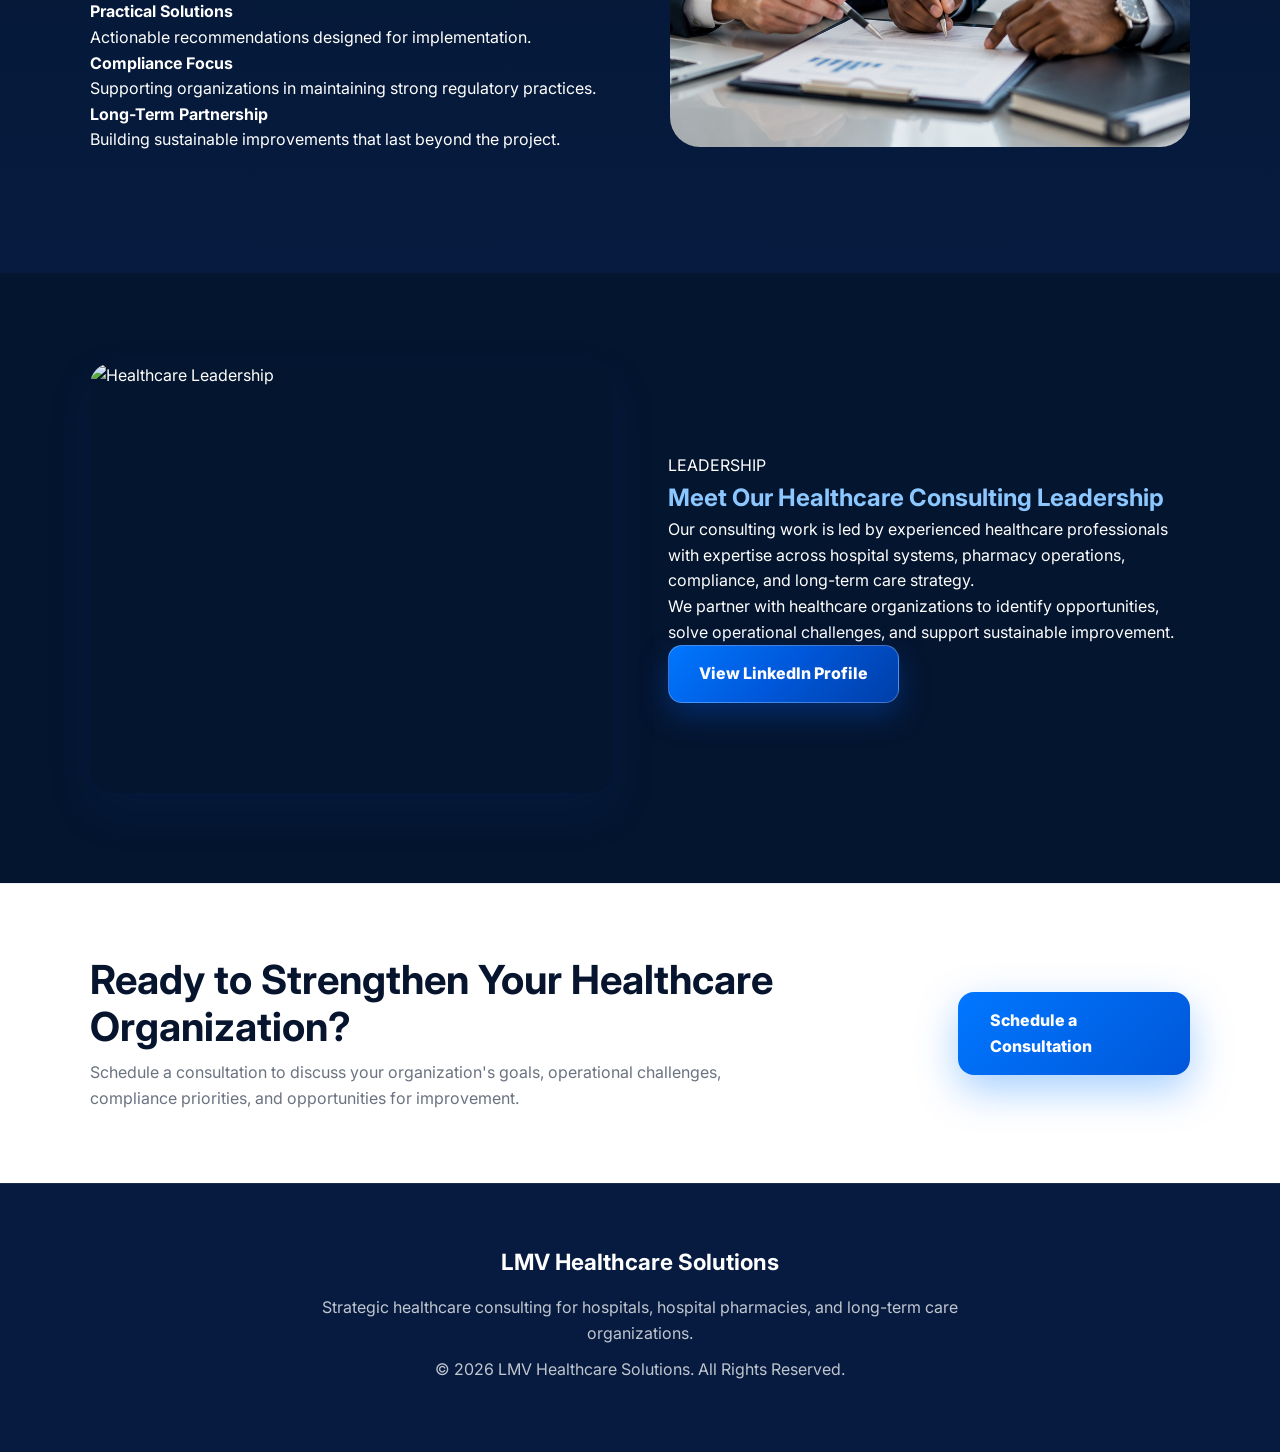
==== commit 384950de: "Update index.html" ====
--- a/index.html
+++ b/index.html
@@ -31,83 +31,41 @@
 </header>
 <!-- HERO -->
 <section class="hero">
+
 <div class="hero-content">
-    <span>STRATEGIC HEALTHCARE CONSULTING</span>
-    <h1>
-        Strategic Solutions.<br>
-        Better Outcomes.<br>
-        Stronger Healthcare.
-    </h1>
-    <p>
-        LMV Healthcare Solutions partners with hospitals,
-        hospital pharmacies, and long-term care organizations
-        to improve operational performance, strengthen compliance,
-        and support sustainable healthcare excellence.
-    </p>
-    <a href="consultation.html" class="btn-primary">
-        Book Consultation
-    </a>
-</div>
-
-</section>
-<!-- STATS -->
-
-<!-- MISSION -->
-
-<!-- AREAS OF EXPERTISE -->
-<section class="services">
-<h2>Areas of Expertise</h2>
-<div class="service-grid">
-    <div class="service-card">
-        <img src="images/hospital-health-systems.PNG" alt="Hospital Health Systems">
-        <h3>Hospital Health Systems</h3>
-        <p>
-            Supporting healthcare organizations through strategic planning,
-            operational improvement, performance optimization,
-            and organizational effectiveness.
-        </p>
-        <a href="hospital-health-systems.html" class="btn-primary">
-            Learn More
-        </a>
-    </div>
-    <div class="service-card">
-        <img src="images/hospital-pharmacy.PNG" alt="Hospital Pharmacy">
-        <h3>Hospital Pharmacy</h3>
-        <p>
-            Helping pharmacy leaders improve medication management,
-            regulatory compliance, workflow efficiency,
-            and patient safety.
-        </p>
-        <a href="hospital-pharmacy.html" class="btn-primary">
-            Learn More
-        </a>
-    </div>
-    <div class="service-card">
-        <img src="images/long-term-care.PNG" alt="Long-Term Care">
-        <h3>Long-Term Care</h3>
-        <p>
-            Supporting long-term care organizations through
-            quality improvement initiatives, operational excellence,
-            and sustainable care strategies.
-        </p>
-        <a href="long-term-care.html" class="btn-primary">
-            Learn More
-        </a>
-    </div>
-</div>
-</section>
-<!-- HOW WE WORK -->
-
-    <!-- WHO WE SERVE -->
+
+<span>STRATEGIC HEALTHCARE CONSULTING</span>
+
+<h1>
+Healthcare Consulting for Hospitals, Pharmacy, and Long-Term Care
+</h1>
+
+<p>
+LMV Healthcare Solutions helps healthcare organizations improve operational performance, strengthen compliance, optimize pharmacy services, and build sustainable care strategies that support long-term success.
+</p>
+
+<a href="consultation.html" class="btn-primary">
+Schedule a Consultation
+</a>
+
+</div>
+
+<div class="hero-image">
+<img src="images/hero-hospital.PNG" alt="Healthcare Consulting">
+</div>
+
+</section>
+
+<!-- WHO WE SERVE -->
 
 <section class="who-we-serve">
 
 <div class="who-left">
+
 <span>WHO WE SERVE</span>
 
 <h2>
-Focused on Your Mission,
-Committed to Your Success.
+Healthcare Expertise Across Multiple Care Settings
 </h2>
 
 </div>
@@ -117,32 +75,73 @@
 <div class="who-card">
 <h3>Hospital Health Systems</h3>
 <p>
-Strategic guidance for system-wide performance,
-growth and transformation.
+Supporting healthcare organizations through strategic planning, operational improvement, organizational effectiveness, and performance optimization.
 </p>
 </div>
 
 <div class="who-card">
 <h3>Hospital Pharmacy</h3>
 <p>
-Optimizing pharmacy operations,
-clinical services and financial performance.
+Helping pharmacy leaders strengthen medication management, improve compliance, enhance patient safety, and optimize pharmacy operations.
 </p>
 </div>
 
 <div class="who-card">
 <h3>Long-Term Care</h3>
 <p>
-Enhancing quality of care,
-operational efficiency and regulatory compliance.
-</p>
-</div>
-
-</div>
-
-</section>
-
-<!-- STRATEGIC SOLUTIONS -->
+Supporting long-term care organizations through quality improvement initiatives, regulatory readiness, operational excellence, and sustainable care strategies.
+</p>
+</div>
+
+</div>
+
+</section>
+
+<!-- WHAT WE HELP IMPROVE -->
+
+<section class="expertise-dark">
+
+<span>WHAT WE HELP IMPROVE</span>
+
+<h2>
+Helping Organizations Improve Performance & Outcomes
+</h2>
+
+<div class="expertise-dark-grid">
+
+<div class="expertise-dark-card">
+<h3>Operational Performance</h3>
+<p>
+Improving workflows, efficiency, resource utilization, and organizational effectiveness.
+</p>
+</div>
+
+<div class="expertise-dark-card">
+<h3>Regulatory Compliance</h3>
+<p>
+Helping organizations strengthen compliance programs and reduce risk.
+</p>
+</div>
+
+<div class="expertise-dark-card">
+<h3>Pharmacy Optimization</h3>
+<p>
+Enhancing pharmacy operations, medication management, and patient safety initiatives.
+</p>
+</div>
+
+<div class="expertise-dark-card">
+<h3>Quality Improvement</h3>
+<p>
+Supporting measurable improvements in quality, safety, and healthcare outcomes.
+</p>
+</div>
+
+</div>
+
+</section>
+
+<!-- WHY LMV -->
 
 <section class="strategic-section">
 
@@ -150,95 +149,112 @@
 
 <div class="strategic-text">
 
-<span>PARTNERS IN PROGRESS</span>
-
-<h2>
-Strategic Solutions.
-Measurable Impact.
-</h2>
-
-<p>
-We combine healthcare expertise and practical
-strategies to improve performance, strengthen
-compliance and support long-term success.
-</p>
-
-<a href="about.html" class="btn-primary">
-Learn More About Us
+<span>WHY LMV</span>
+
+<h2>
+Practical Healthcare Consulting That Creates Real Impact
+</h2>
+
+<p>
+LMV Healthcare Solutions works alongside healthcare organizations to identify opportunities, solve operational challenges, strengthen compliance, and support sustainable organizational success.
+</p>
+
+<div class="features">
+
+<div class="feature">
+<h4>Healthcare Expertise</h4>
+<p>Focused exclusively on healthcare organizations and industry challenges.</p>
+</div>
+
+<div class="feature">
+<h4>Practical Solutions</h4>
+<p>Actionable recommendations designed for implementation.</p>
+</div>
+
+<div class="feature">
+<h4>Compliance Focus</h4>
+<p>Supporting organizations in maintaining strong regulatory practices.</p>
+</div>
+
+<div class="feature">
+<h4>Long-Term Partnership</h4>
+<p>Building sustainable improvements that last beyond the project.</p>
+</div>
+
+</div>
+
+</div>
+
+<div class="strategic-image">
+
+<img src="images/consulting-meeting.PNG" alt="Healthcare Leadership">
+
+</div>
+
+</div>
+
+</section>
+
+<!-- LEADERSHIP -->
+
+<section class="about-section">
+
+<div class="about-content">
+
+<div class="about-image">
+
+<img src="images/leadership.PNG" alt="Healthcare Leadership">
+
+</div>
+
+<div class="about-text">
+
+<span class="section-tag">
+LEADERSHIP
+</span>
+
+<h2>
+Meet Our Healthcare Consulting Leadership
+</h2>
+
+<p>
+Our consulting work is led by experienced healthcare professionals with expertise across hospital systems, pharmacy operations, compliance, and long-term care strategy.
+</p>
+
+<p>
+We partner with healthcare organizations to identify opportunities, solve operational challenges, and support sustainable improvement.
+</p>
+
+<a href="#" class="btn-primary">
+View LinkedIn Profile
 </a>
 
 </div>
 
-<div class="strategic-image">
-
-<img src="images/consulting-meeting.PNG" alt="Healthcare Consulting">
-
-</div>
-
-</div>
-
-</section>
-
-<!-- EXPERTISE -->
-
-<section class="expertise-dark">
-
-<span>AREAS OF EXPERTISE</span>
-
-<h2>
-Solutions That Drive Real Results
-</h2>
-
-<div class="expertise-dark-grid">
-
-<div class="expertise-dark-card">
-<h3>Strategic Planning & Growth</h3>
-<p>
-Aligning vision and resources for sustainable growth.
-</p>
-</div>
-
-<div class="expertise-dark-card">
-<h3>Operational Performance</h3>
-<p>
-Improving efficiency and organizational effectiveness.
-</p>
-</div>
-
-<div class="expertise-dark-card">
-<h3>Clinical & Pharmacy Optimization</h3>
-<p>
-Enhancing patient care and pharmacy operations.
-</p>
-</div>
-
-<div class="expertise-dark-card">
-<h3>Compliance & Risk Management</h3>
-<p>
-Strengthening regulatory compliance and governance.
-</p>
-</div>
-
-</div>
-
-</section>
-
-<!-- WHY CHOOSE LMV -->
-
-<!-- FINAL CTA -->
+</div>
+
+</section>
+
+<!-- CTA -->
+
 <section class="cta">
+
 <div>
-    <h2>
-        Ready to Strengthen Your Healthcare Organization?
-    </h2>
-    <p>
-        Schedule a consultation to discuss your organization's
-        goals, challenges, and opportunities for improvement.
-    </p>
-</div>
+
+<h2>
+Ready to Strengthen Your Healthcare Organization?
+</h2>
+
+<p>
+Schedule a consultation to discuss your organization's goals, operational challenges, compliance priorities, and opportunities for improvement.
+</p>
+
+</div>
+
 <a href="consultation.html" class="btn-light">
-    Schedule a Consultation
+Schedule a Consultation
 </a>
+
 </section>
 <!-- FOOTER -->
 <footer>
